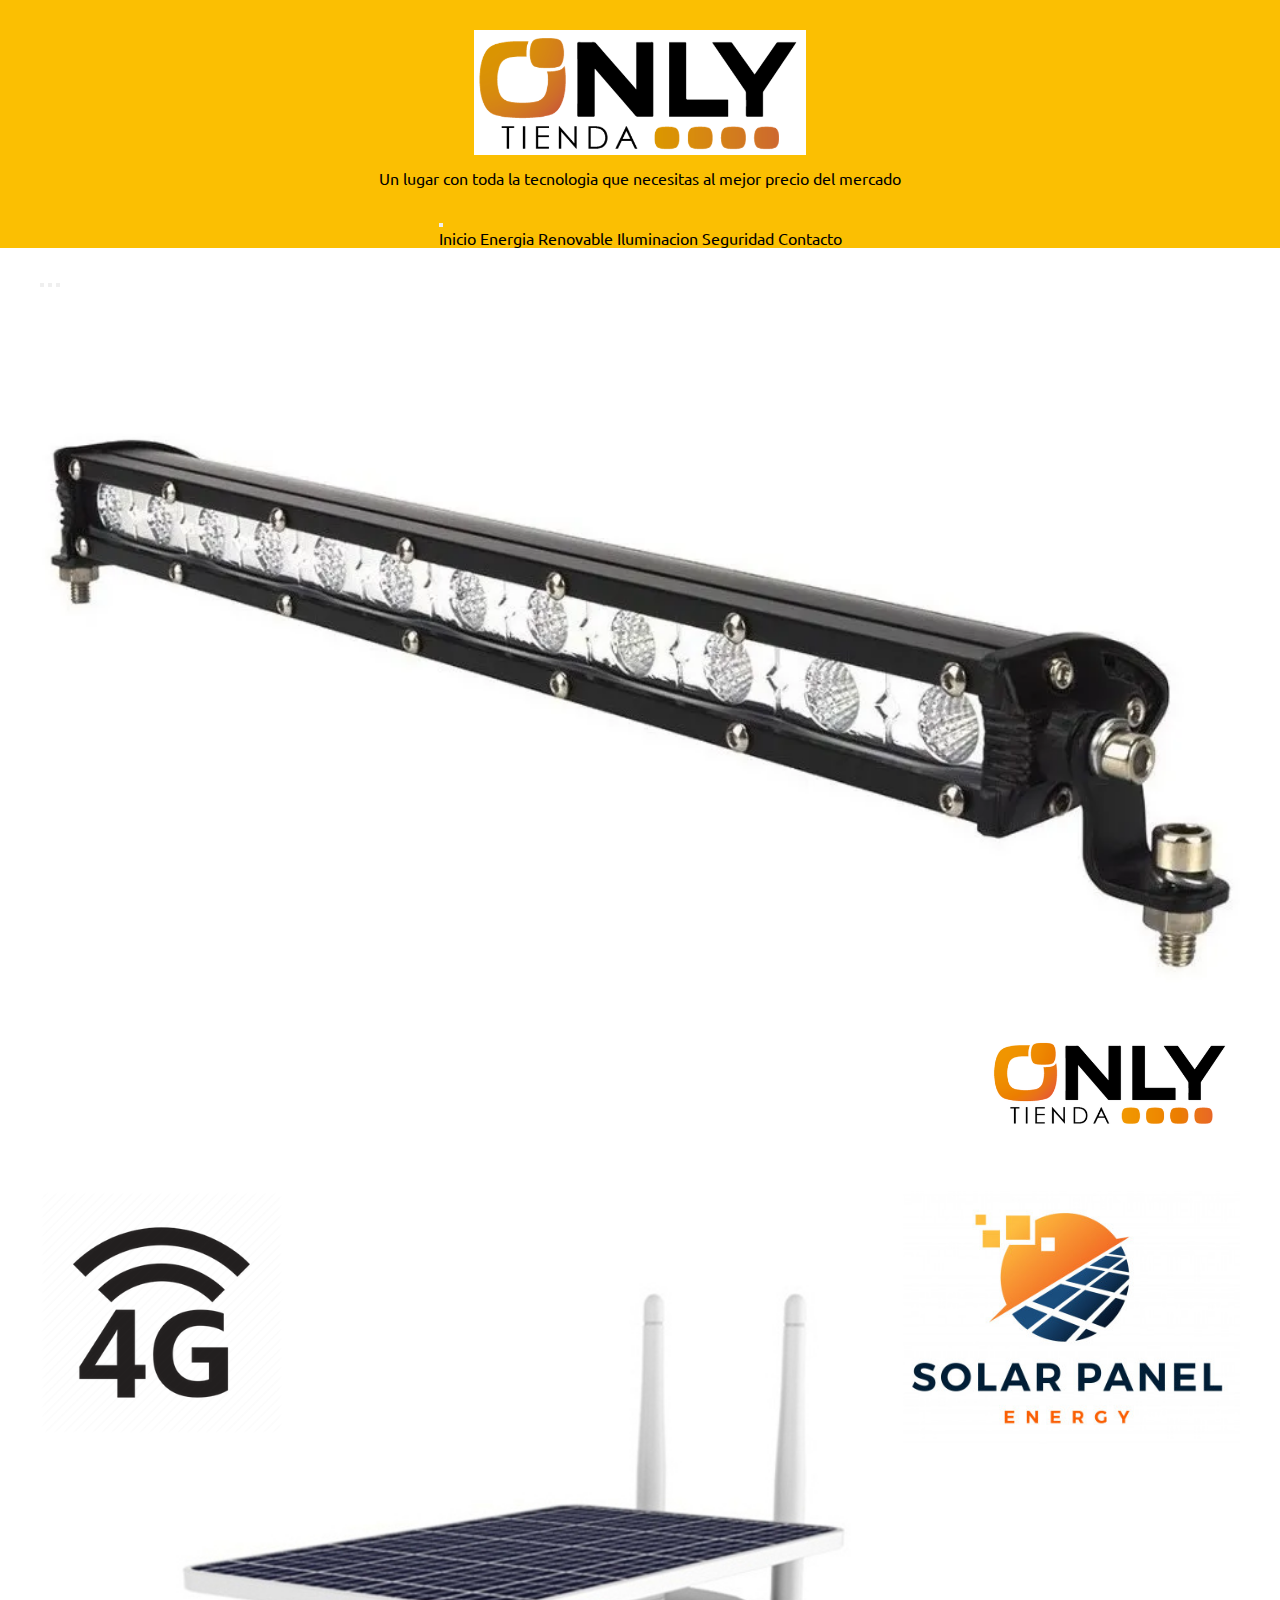
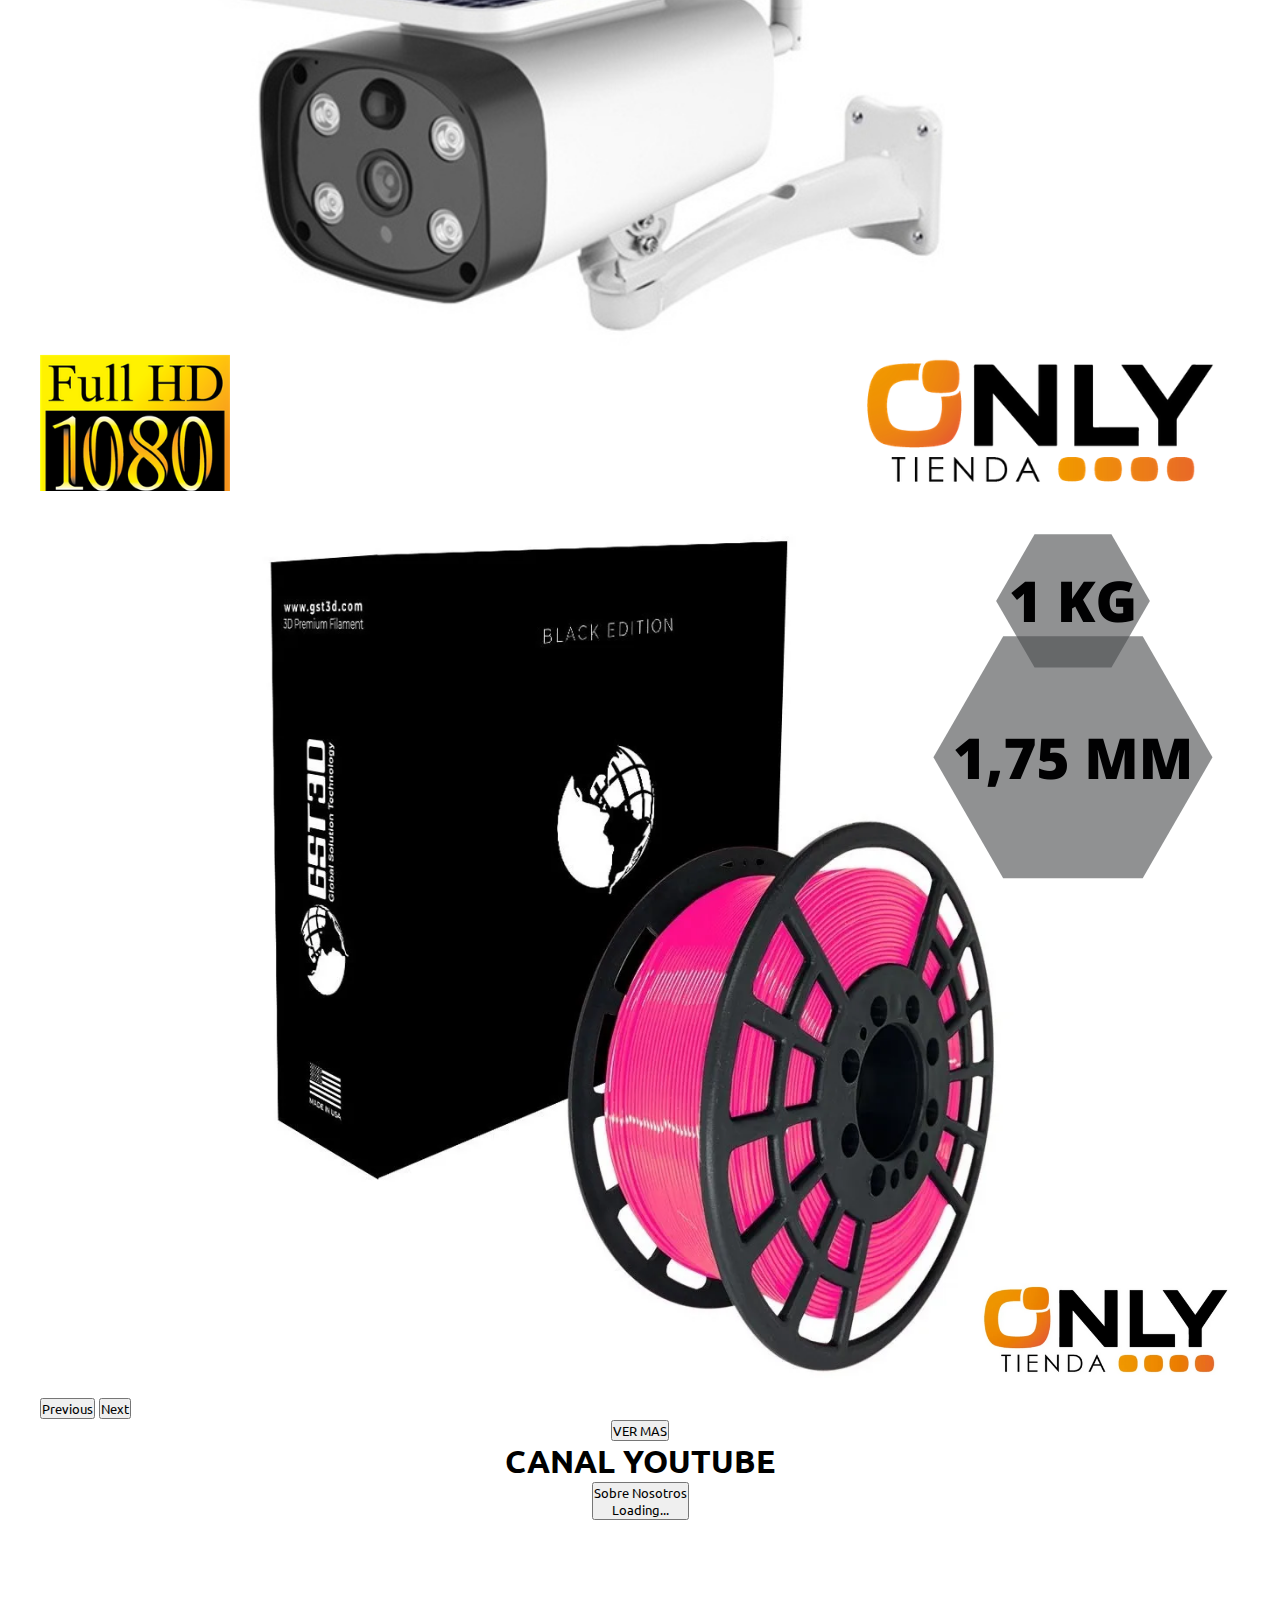
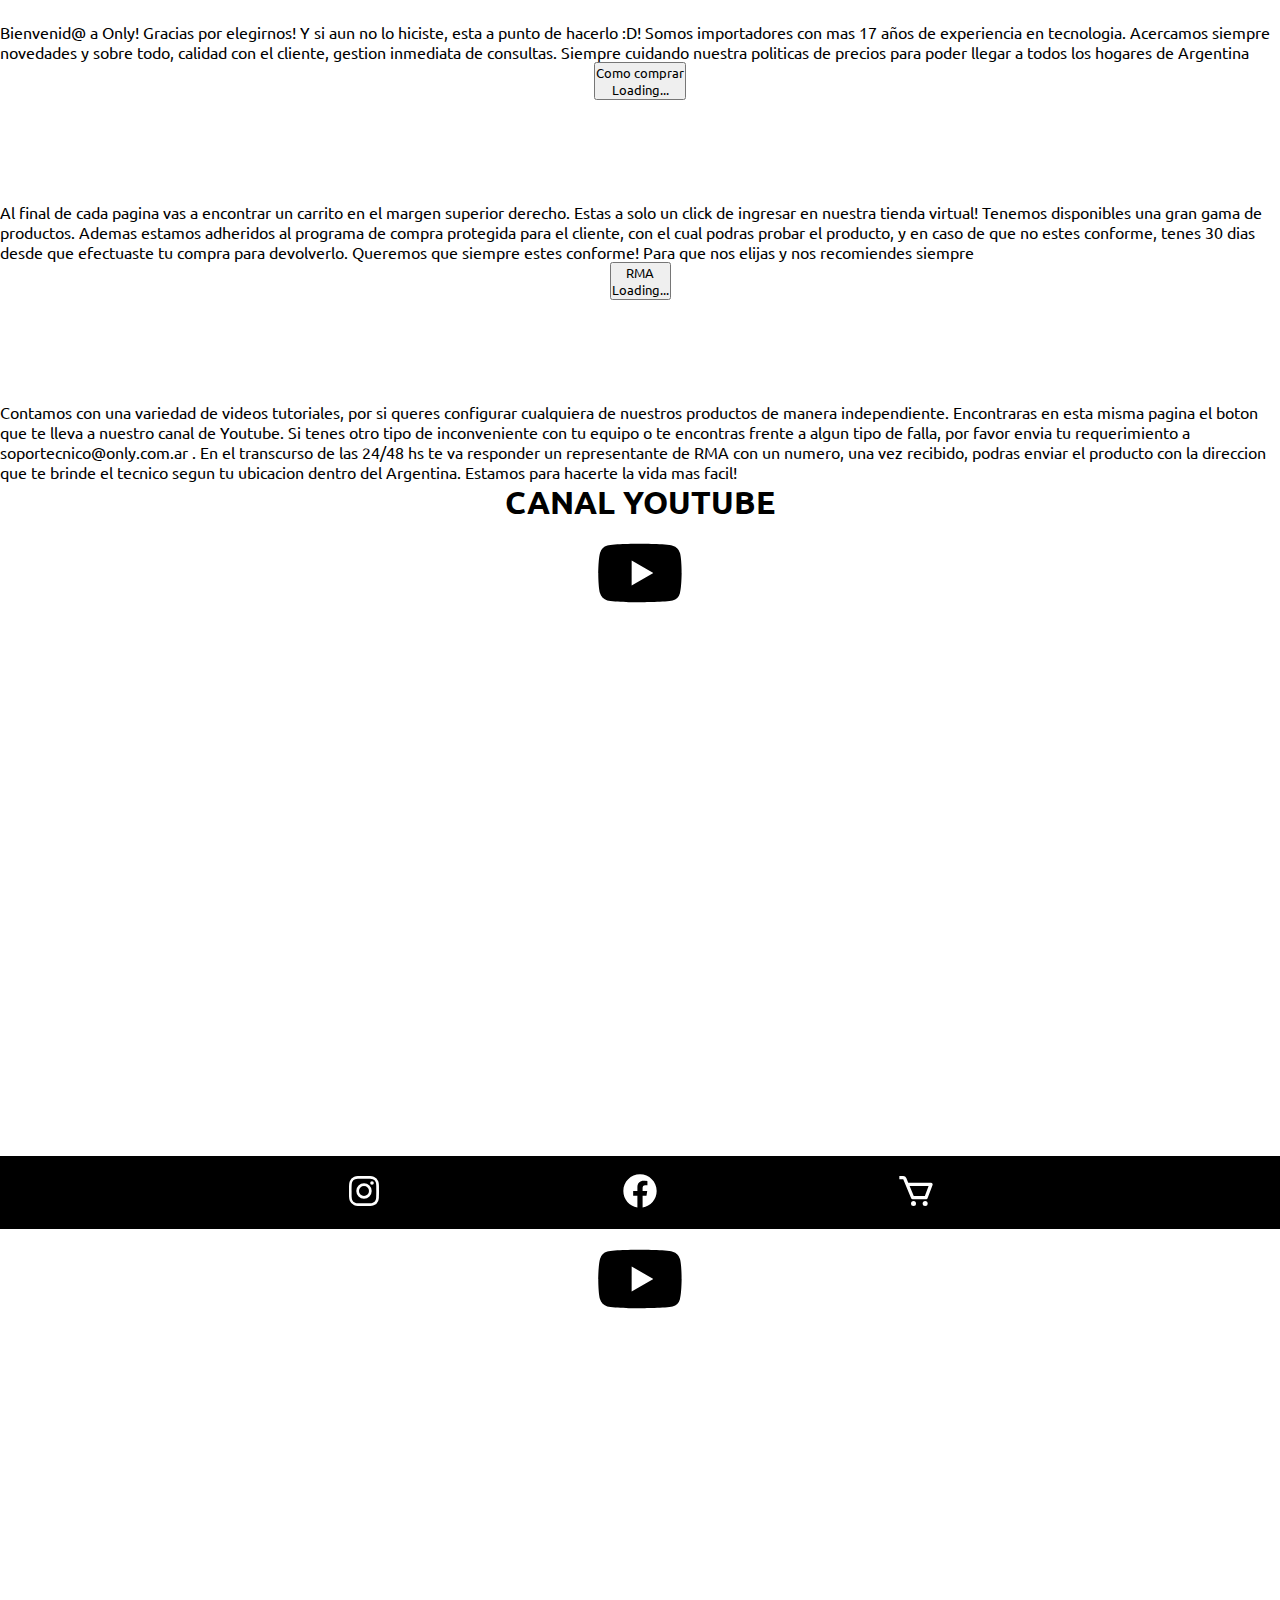
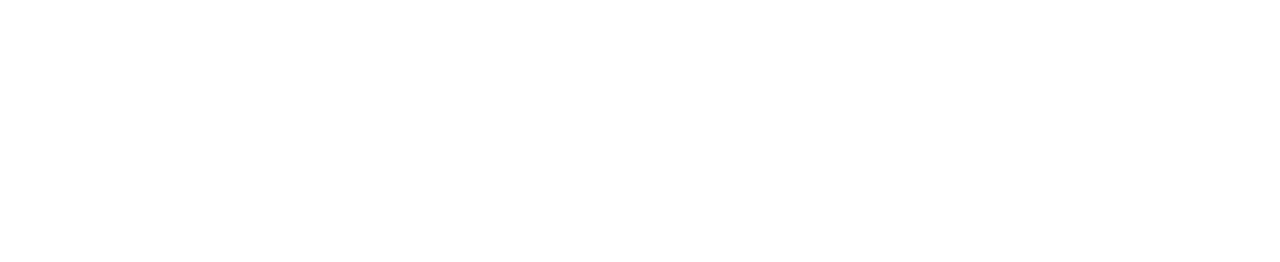
==== index.html @ f80a95d1 "cambio en seccion sobre nosotros" ====
<!DOCTYPE html>
<html lang="es">

<head>
    <meta charset="UTF-8">
    <meta http-equiv="X-UA-Compatible" content="IE=edge">
    <meta name="viewport" content="width=device-width, initial-scale=1.0">
    <title>Tienda Only</title>
    <link href="https://cdn.jsdelivr.net/npm/bootstrap@5.1.3/dist/css/bootstrap.min.css" rel="stylesheet" integrity="sha384-1BmE4kWBq78iYhFldvKuhfTAU6auU8tT94WrHftjDbrCEXSU1oBoqyl2QvZ6jIW3" crossorigin="anonymous">
    <link rel="stylesheet" href="./Estilo/style.css">
</head>

<body>

    <!----------------------- HEADER ---------------------------------------->

    <div class="layoutGrilla">
        <header>
            <a href="./index.html">
                <img src="./imagenes/logotienda2.png" alt="Logo Tienda">
            </a>
            <p class="parrafoTitulo">Un lugar con toda la tecnologia que necesitas al mejor precio del mercado</p>

            <nav class="navbar navbar-expand-lg navbar-light bg-light navbar navbar-dark bg-dark">
                <div class="container">
                    <a class="navbar-brand d-none" href="#"></a>
                    <button class="navbar-toggler" type="button" data-bs-toggle="collapse" data-bs-target="#navbarNavAltMarkup" aria-controls="navbarNavAltMarkup" aria-expanded="false" aria-label="Toggle navigation">
                        <span class="navbar-toggler-icon"></span>
                    </button>
                    <div class="collapse navbar-collapse" id="navbarNavAltMarkup">
                        <div class="navbar-nav">
                            <a class="nav-link active" aria-current="page" href="./index.html">Inicio</a>
                            <a class="nav-link" href="./Paginas/energiarenovable.html">Energia Renovable</a>
                            <a class="nav-link" href="./Paginas/iluminacion.html">Iluminacion</a>
                            <a class="nav-link" href="./Paginas/seguridad.html">Seguridad</a>
                            <a class="nav-link" href="./Paginas/contacto.html">Contacto</a>
                        </div>
                    </div>
                </div>
            </nav>
        </header>

        <!------------------------------ MAIN ------------------------------------------------>

        <main class="container">

            <!-- CAROUSEL -->

            <!------------------- COMIENZO CAROUSEL----------------->
            <div id="carouselExampleIndicators" class="carousel carousel-dark slide" data-bs-ride="carousel">
                <div class="carousel-indicators">
                    <button type="button" data-bs-target="#carouselExampleIndicators" data-bs-slide-to="0" class="active" aria-current="true" aria-label="Slide 1"></button>
                    <button type="button" data-bs-target="#carouselExampleIndicators" data-bs-slide-to="1" aria-label="Slide 2"></button>
                    <button type="button" data-bs-target="#carouselExampleIndicators" data-bs-slide-to="2" aria-label="Slide 3"></button>
                </div>
                <div class="carousel-inner">
                    <div class="carousel-item active">
                        <img src="./imagenes/carrusel1.png" class="d-block w-100 fotito" alt="Foto Carrusel 1">
                    </div>
                    <div class="carousel-item">
                        <img src="./imagenes/carrusel2.png" class="d-block w-100 fotito" alt="Foto Carrusel 2">
                    </div>
                    <div class="carousel-item">
                        <img src="./imagenes/carrusel3.png" class="d-block w-100 fotito" alt="Foto Carrusel 3">
                    </div>
                </div>
                <button class="carousel-control-prev" type="button" data-bs-target="#carouselExampleIndicators" data-bs-slide="prev">
                    <span class="carousel-control-prev-icon" aria-hidden="true"></span>
                    <span class="visually-hidden">Previous</span>
                </button>
                <button class="carousel-control-next" type="button" data-bs-target="#carouselExampleIndicators" data-bs-slide="next">
                    <span class="carousel-control-next-icon" aria-hidden="true"></span>
                    <span class="visually-hidden">Next</span>
                </button>
            </div>

            <!------------------- FIN DEL CAROUSEL----------------->
            <div class="w-100 d-flex justify-content-center">
                <button class="btn btn-primary btn-lg my-5"> VER MAS </button>
            </div>

            <div class="w-100 d-flex justify-content-center">
                <h1>CANAL YOUTUBE</h1>
            </div>

            <div class="accordion accordion-flush mx-auto" id="accordionFlushExample">
              <div class="accordion-item">
                <h2 class="accordion-header" id="flush-headingOne">
                  <button class="accordion-button collapsed" type="button" data-bs-toggle="collapse" data-bs-target="#flush-collapseOne" aria-expanded="false" aria-controls="flush-collapseOne">
                    Sobre Nosotros <div class="spinner-grow spinner-grow-sm"  role="status">
                      <span class="visually-hidden">Loading...</span>
                    </div>
                  </button>
                  
                </h2>
                <div id="flush-collapseOne" class="accordion-collapse collapse" aria-labelledby="flush-headingOne" data-bs-parent="#accordionFlushExample">
                  <div class="accordion-body">Bienvenid@ a Only! Gracias por elegirnos! Y si aun no lo hiciste, esta a punto de hacerlo :D! Somos importadores con mas 17 años de experiencia en tecnologia. Acercamos siempre novedades y sobre todo, calidad con el cliente, gestion inmediata de consultas. Siempre cuidando nuestra politicas de precios para poder llegar a todos los hogares de Argentina</div>
                </div>
              </div>
              <div class="accordion-item">
                <h2 class="accordion-header" id="flush-headingTwo">
                  <button class="accordion-button collapsed" type="button" data-bs-toggle="collapse" data-bs-target="#flush-collapseTwo" aria-expanded="false" aria-controls="flush-collapseTwo">
                    Como comprar <div class="spinner-grow spinner-grow-sm"  role="status">
                      <span class="visually-hidden">Loading...</span>
                    </div>
                  </button>
                </h2>
                <div id="flush-collapseTwo" class="accordion-collapse collapse" aria-labelledby="flush-headingTwo" data-bs-parent="#accordionFlushExample">
                  <div class="accordion-body">Al final de cada pagina vas a encontrar un carrito en el margen superior derecho. Estas a solo un click de ingresar en nuestra tienda virtual! Tenemos disponibles una gran gama de productos. Ademas estamos adheridos al programa de compra protegida para el cliente, con el cual podras probar el producto, y en caso de que no estes conforme, tenes 30 dias desde que efectuaste tu compra para devolverlo. Queremos que siempre estes conforme! Para que nos elijas y nos recomiendes siempre </div>
                </div>
              </div>
              <div class="accordion-item">
                <h2 class="accordion-header" id="flush-headingThree">
                  <button class="accordion-button collapsed" type="button" data-bs-toggle="collapse" data-bs-target="#flush-collapseThree" aria-expanded="false" aria-controls="flush-collapseThree">
                    RMA <div class="spinner-grow spinner-grow-sm"  role="status">
                      <span class="visually-hidden">Loading...</span>
                    </div>
                  </button>
                </h2>
                <div id="flush-collapseThree" class="accordion-collapse collapse" aria-labelledby="flush-headingThree" data-bs-parent="#accordionFlushExample">
                  <div class="accordion-body">Contamos con una variedad de videos tutoriales, por si queres configurar cualquiera de nuestros productos de manera independiente. Encontraras en esta misma pagina el boton que te lleva a nuestro canal de Youtube. Si tenes otro tipo de inconveniente con tu equipo o te encontras frente a algun tipo de falla, por favor envia tu requerimiento a soportecnico@only.com.ar . En el transcurso de las 24/48 hs te va responder un representante de RMA con un numero, una vez recibido, podras enviar el producto con la direccion que te brinde el tecnico segun tu ubicacion dentro del Argentina. Estamos para hacerte la vida mas facil!</div>
                </div>
              </div>
            </div>

             <h1>CANAL YOUTUBE</h1>   
                <div class= "contenedorIcono">
                    <a href="https://www.youtube.com/channel/UCUPU9AY8t3E3PixEAEkrBeg" target="_blank">
                        <svg class="youtubeIcono" xmlns="http://www.w3.org/2000/svg" viewBox="0 0 24 24" style="fill: rgba(0, 128, 0, 1);"><path d="M21.593 7.203a2.506 2.506 0 0 0-1.762-1.766C18.265 5.007 12 5 12 5s-6.264-.007-7.831.404a2.56 2.56 0 0 0-1.766 1.778c-.413 1.566-.417 4.814-.417 4.814s-.004 3.264.406 4.814c.23.857.905 1.534 1.763 1.765 1.582.43 7.83.437 7.83.437s6.265.007 7.831-.403a2.515 2.515 0 0 0 1.767-1.763c.414-1.565.417-4.812.417-4.812s.02-3.265-.407-4.831zM9.996 15.005l.005-6 5.207 3.005-5.212 2.995z"></path></svg>
                    </a>
                </div>
            <iframe class="video1" src="https://www.youtube.com/embed/Y6JElQxD5ME"
                title="Video Tutorial" frameborder="0"
                allow="accelerometer; autoplay; clipboard-write; encrypted-media; gyroscope; picture-in-picture"
                allowfullscreen>
            </iframe>
        </main>


            <div class="contenedorIcono">
                <a href="https://www.youtube.com/channel/UCUPU9AY8t3E3PixEAEkrBeg" target="_blank">
                    <svg class="youtubeIcono" xmlns="http://www.w3.org/2000/svg" viewBox="0 0 24 24" style="fill: rgba(0, 128, 0, 1);">
                        <path
                            d="M21.593 7.203a2.506 2.506 0 0 0-1.762-1.766C18.265 5.007 12 5 12 5s-6.264-.007-7.831.404a2.56 2.56 0 0 0-1.766 1.778c-.413 1.566-.417 4.814-.417 4.814s-.004 3.264.406 4.814c.23.857.905 1.534 1.763 1.765 1.582.43 7.83.437 7.83.437s6.265.007 7.831-.403a2.515 2.515 0 0 0 1.767-1.763c.414-1.565.417-4.812.417-4.812s.02-3.265-.407-4.831zM9.996 15.005l.005-6 5.207 3.005-5.212 2.995z">
                        </path>
                    </svg>
                </a>
            </div>
            <iframe class="video1" src="https://www.youtube.com/embed/Y6JElQxD5ME" title="Video Tutorial" frameborder="0" allow="accelerometer; autoplay; clipboard-write; encrypted-media; gyroscope; picture-in-picture" allowfullscreen>
            </iframe>
        </main>


        <!------------------------- FOOTER----------------------------------------->


        <footer>
            <div class="piePagina">
                <a href="https://www.instagram.com/tiendaonlyoficial/?hl=es" target="_blank">
                    <svg xmlns="http://www.w3.org/2000/svg" viewBox="0 0 24 24" style="fill: rgba(0, 0, 0, 1);transform: msFilter">
                        <path
                            d="M11.999 7.377a4.623 4.623 0 1 0 0 9.248 4.623 4.623 0 0 0 0-9.248zm0 7.627a3.004 3.004 0 1 1 0-6.008 3.004 3.004 0 0 1 0 6.008z">
                        </path>
                        <circle cx="16.806" cy="7.207" r="1.078"></circle>
                        <path
                            d="M20.533 6.111A4.605 4.605 0 0 0 17.9 3.479a6.606 6.606 0 0 0-2.186-.42c-.963-.042-1.268-.054-3.71-.054s-2.755 0-3.71.054a6.554 6.554 0 0 0-2.184.42 4.6 4.6 0 0 0-2.633 2.632 6.585 6.585 0 0 0-.419 2.186c-.043.962-.056 1.267-.056 3.71 0 2.442 0 2.753.056 3.71.015.748.156 1.486.419 2.187a4.61 4.61 0 0 0 2.634 2.632 6.584 6.584 0 0 0 2.185.45c.963.042 1.268.055 3.71.055s2.755 0 3.71-.055a6.615 6.615 0 0 0 2.186-.419 4.613 4.613 0 0 0 2.633-2.633c.263-.7.404-1.438.419-2.186.043-.962.056-1.267.056-3.71s0-2.753-.056-3.71a6.581 6.581 0 0 0-.421-2.217zm-1.218 9.532a5.043 5.043 0 0 1-.311 1.688 2.987 2.987 0 0 1-1.712 1.711 4.985 4.985 0 0 1-1.67.311c-.95.044-1.218.055-3.654.055-2.438 0-2.687 0-3.655-.055a4.96 4.96 0 0 1-1.669-.311 2.985 2.985 0 0 1-1.719-1.711 5.08 5.08 0 0 1-.311-1.669c-.043-.95-.053-1.218-.053-3.654 0-2.437 0-2.686.053-3.655a5.038 5.038 0 0 1 .311-1.687c.305-.789.93-1.41 1.719-1.712a5.01 5.01 0 0 1 1.669-.311c.951-.043 1.218-.055 3.655-.055s2.687 0 3.654.055a4.96 4.96 0 0 1 1.67.311 2.991 2.991 0 0 1 1.712 1.712 5.08 5.08 0 0 1 .311 1.669c.043.951.054 1.218.054 3.655 0 2.436 0 2.698-.043 3.654h-.011z">
                        </path>
                    </svg>
                </a>
                <a href="https://www.facebook.com/tiendaonlycordoba" target="_blank">
                    <svg xmlns="http://www.w3.org/2000/svg" viewBox="0 0 24 24" style="fill: rgba(0, 0, 0, 1);transform: msFilter">
                        <path
                            d="M12.001 2.002c-5.522 0-9.999 4.477-9.999 9.999 0 4.99 3.656 9.126 8.437 9.879v-6.988h-2.54v-2.891h2.54V9.798c0-2.508 1.493-3.891 3.776-3.891 1.094 0 2.24.195 2.24.195v2.459h-1.264c-1.24 0-1.628.772-1.628 1.563v1.875h2.771l-.443 2.891h-2.328v6.988C18.344 21.129 22 16.992 22 12.001c0-5.522-4.477-9.999-9.999-9.999z">
                        </path>
                    </svg>
                </a>
                <a href="https://www.tiendaonly.com.ar/" target="_blank">
                    <svg xmlns="http://www.w3.org/2000/svg" viewBox="0 0 24 24" style="fill: rgba(0, 0, 0, 1);transform: msFilter">
                        <path
                            d="M21.822 7.431A1 1 0 0 0 21 7H7.333L6.179 4.23A1.994 1.994 0 0 0 4.333 3H2v2h2.333l4.744 11.385A1 1 0 0 0 10 17h8c.417 0 .79-.259.937-.648l3-8a1 1 0 0 0-.115-.921zM17.307 15h-6.64l-2.5-6h11.39l-2.25 6z">
                        </path>
                        <circle class="rueda" cx="10.5" cy="19.5" r="1.5"></circle>
                        <circle cx="17.5" cy="19.5" r="1.5"></circle>
                    </svg>
                </a>
            </div>
        </footer>

    </div>
    <script src="https://cdn.jsdelivr.net/npm/bootstrap@5.1.3/dist/js/bootstrap.bundle.min.js" integrity="sha384-ka7Sk0Gln4gmtz2MlQnikT1wXgYsOg+OMhuP+IlRH9sENBO0LRn5q+8nbTov4+1p" crossorigin="anonymous">
    </script>
</body>

</html>
---- Estilo/style.css ----
/* GENERAL */

@import url('https://fonts.googleapis.com/css2?family=Ubuntu:wght@400;700&display=swap');
*{
    margin: 0;
    padding: 0;
    box-sizing: border-box;
    font-family: 'Ubuntu', sans-serif;
}


.layoutGrilla{
    display: grid;
    grid-template-columns: 1fr;
    grid-auto-rows: auto;
    grid-template-areas: "cabezal" "principal" "pie";
}

/* HEADER */

header{
    grid-area: cabezal;
    display: flex;
    flex-direction: column;
    justify-content: flex-start;
    align-items: center;
    margin-bottom: 20px;
    background-color: #fbbf02;
}

header img{
    width: 100%;
    height: 125px;
    margin-top: 30px;
}

header a,
header p,
header h1{
    margin-bottom: 10px;
}

header p{
    text-align: center;
    margin-bottom: 20px;
}

MAIN 

 main{ 
    grid-area: principal;
    width: 85%;
    max-width: 1200px;
    margin: 0 auto;
    min-width: 50%;
    min-height: 70vh;
    text-align: center;
}

main a{
    color: black;
    width: 100%;
}

.mainIluminacion{
    width: 90%;
    margin: 0 auto;
    text-align: center;
}

/* FOOTER */

footer{
    grid-area: pie;
    text-align: center;
    width: 100%;
    background-color: black;
    padding: 15px;
    display: flex;
    justify-content: center;
}

.piePagina{
    width: 85%;
    display: flex;
    justify-content: space-evenly;
    align-items: center;
}


/* OTRAS ETIQUETAS */

.contenedorIcono{
    width: 100%;
    text-align: center;
}

.video1{
    width: 100%;
    height: 300px;
    margin-bottom: 30px;
}

li{
    list-style: none;
    margin-bottom: 20px;
    text-align: center;
}

a{
    text-decoration: none;
    color: black;
}

.boton{
    color: white;
    background-color: black;
    border-radius: 10px;
    padding: 10px;
}


/*  ICONO */

svg{
    width: 40px;
    height: 40px;
    transition: all 1000ms ease-in-out;
}

svg path,
svg circle{
    fill: white;
}

svg:hover{
    background-color: white;
    padding: 10px;
    border-radius: 100%;
}

svg:hover path{
    fill: black;
}

svg:hover circle{
    fill: black;
}

.youtubeIcono{
    width: 100px;
    height: 100px;
}

.youtubeIcono path{
    fill: black;
}


/* CARROUSEL

.carrousel{
    width: 100%;
    display: flex;
    flex-direction: column;
    align-items: center;
    justify-content: center;
}

.carrousel img{
    width: 100%;
    margin-bottom: 20px;
    padding: 10px;
} */

.verMas{
    display: inline-block;
    width: 100%;
    text-align: center;
    font-size: 20px;
    background-color: purple;
    padding: 8px 10px;
    color: white;
    border-radius: 10px;
    cursor: pointer;
    box-sizing: border-box;
    margin-bottom: 15px;
}



/* RESPONSIVE - VISTA TABLET */

@media only screen and (min-width: 800px) {
    main {
        display: flex;
        flex-direction: column;
        justify-content: center;
        align-items: center;
    }
    .carrousel {
        display: flex;
        flex-direction: row;
        justify-content: center;
        align-items: center;
    }
    .carrousel img {
        width: 100%;
        object-fit: cover;
        margin-bottom: 20px;
        padding: 10px;
    }
    .verMas {
        width: 50%;
        background-color: purple;
        color: white;
        font-weight: bold;
    }
    h2 {
        text-align: center;
        margin-bottom: 100px;
    }
    ul {
        display: flex;
    }
    ul li {
        margin-right: 15px;
    }
    .carrousel img {
        width: 50%;
        margin-bottom: 20px;
        padding: 10px;
    }
}


/* RESPONSIVE - VISTA COMPUTADORA */

@media only screen and (min-width: 1200px) {
    .video1 {
        height: 500px;
    }
    ul {
        display: flex;
    }
    ul li {
        margin-right: 25px;
    }
}
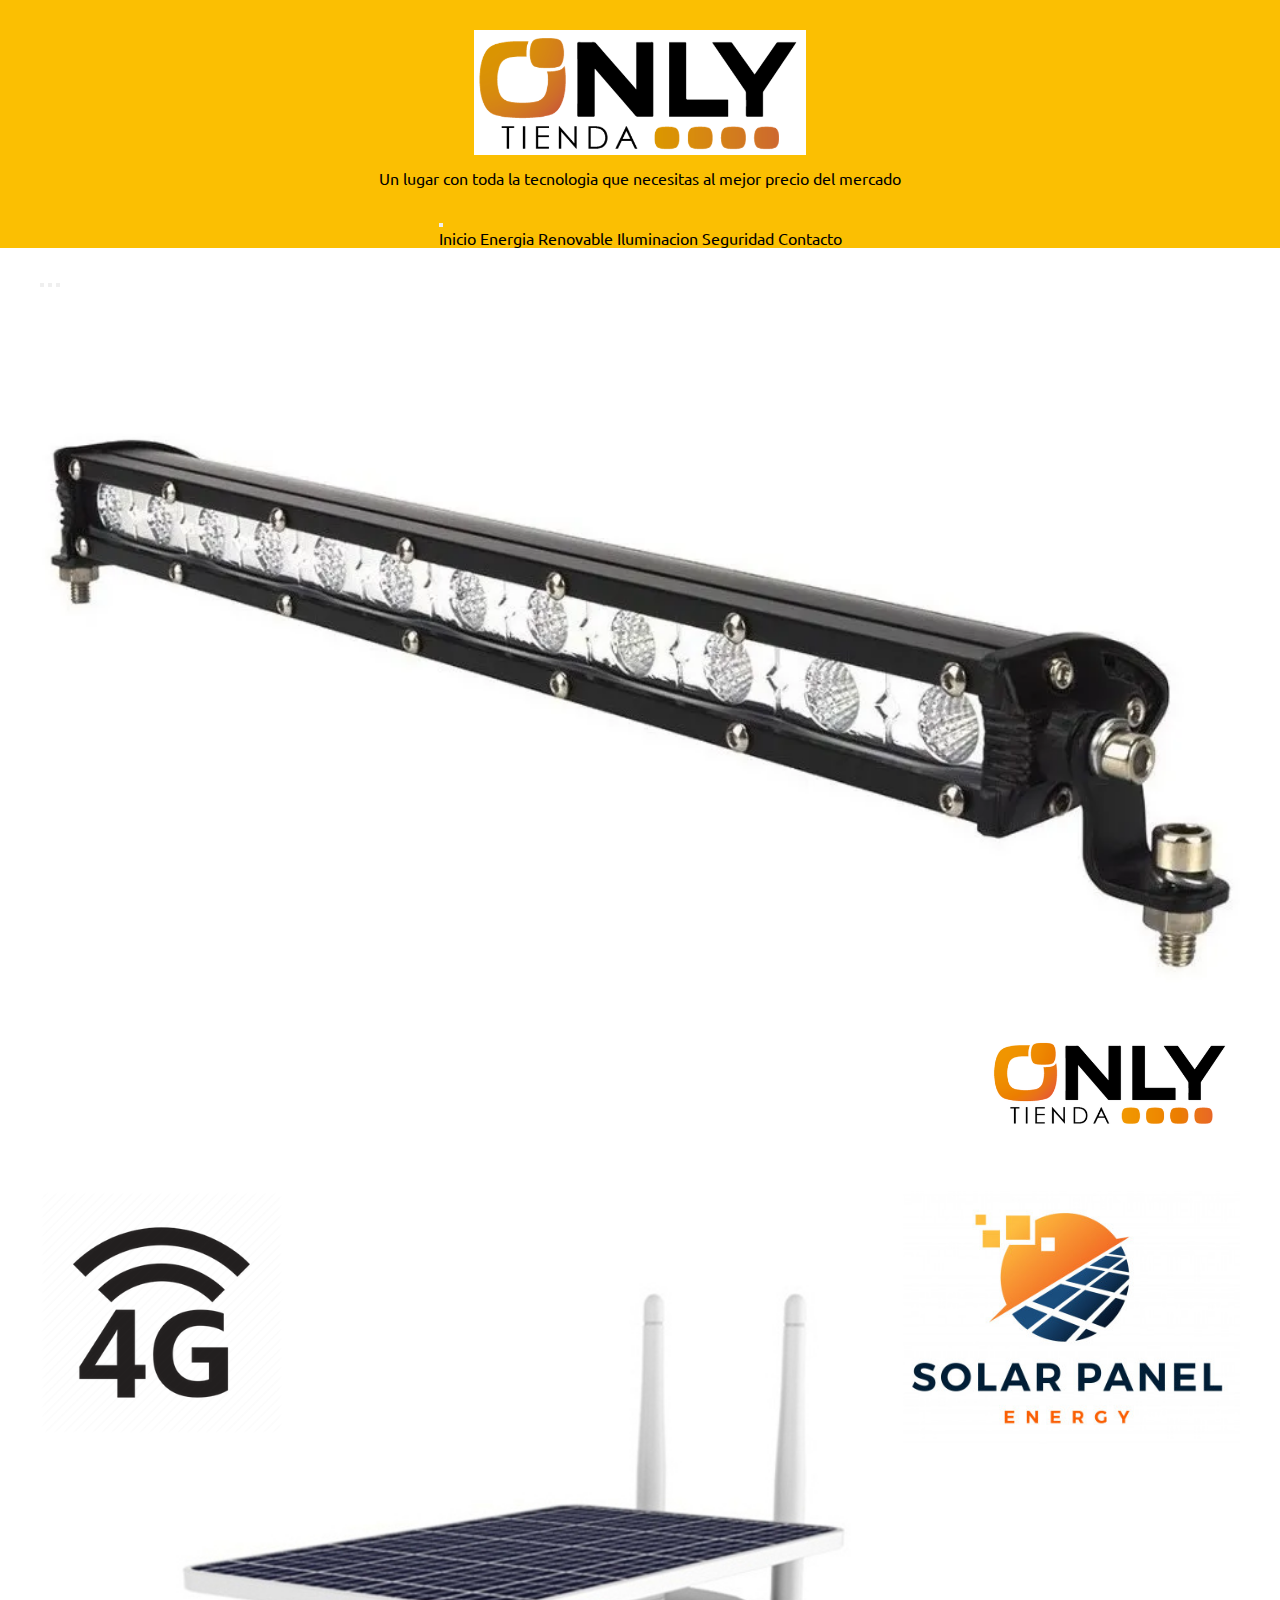
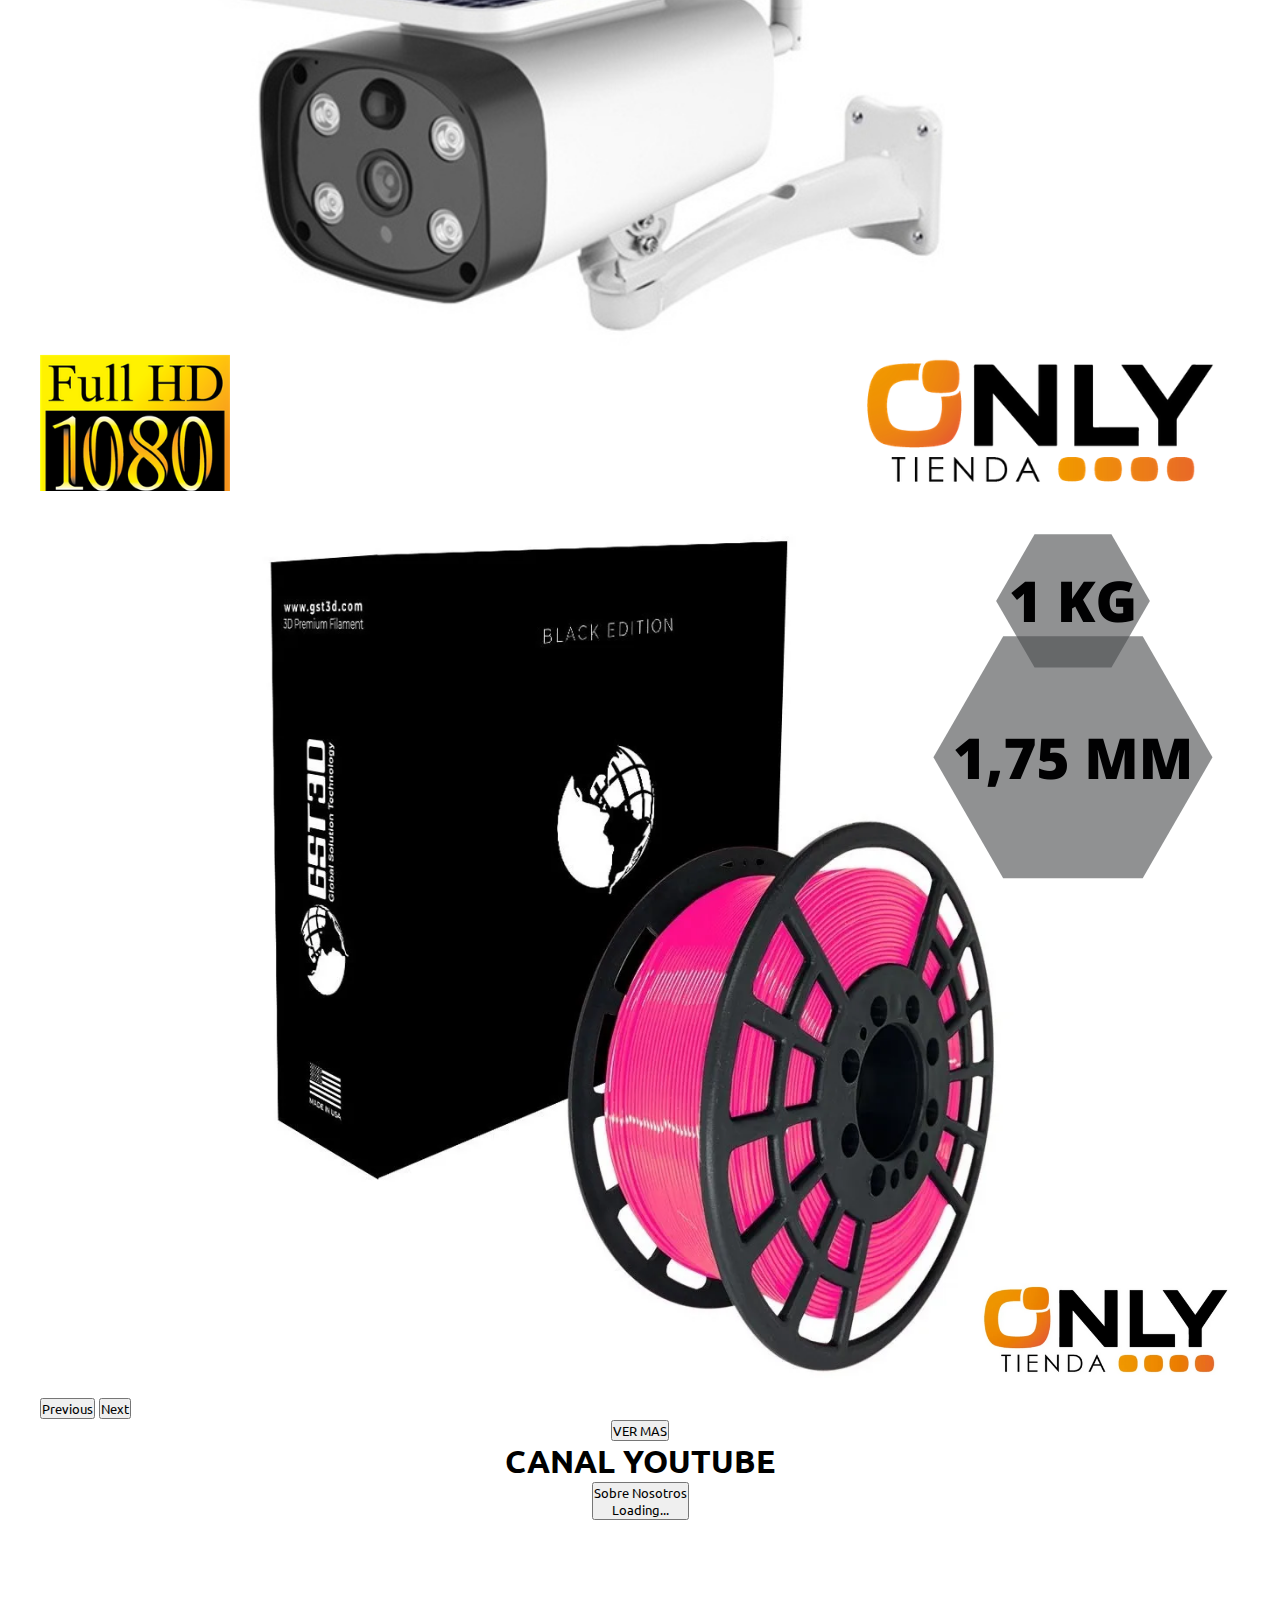
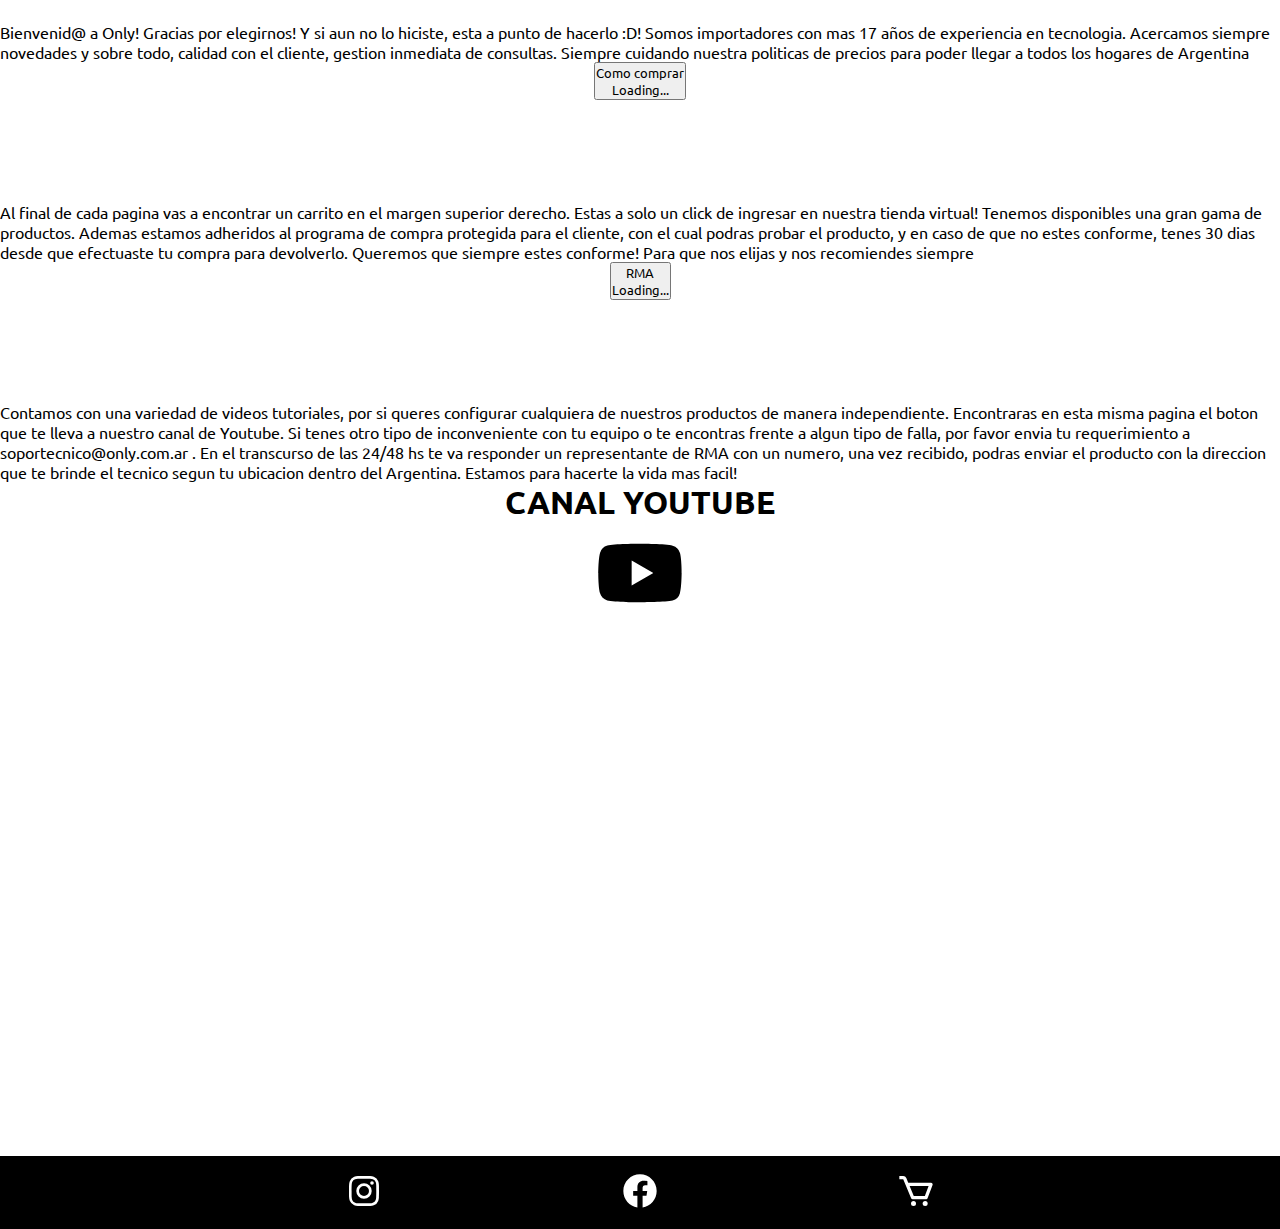
==== commit b1307355: "cambio" ====
--- a/index.html
+++ b/index.html
@@ -75,6 +75,8 @@
             </div>
 
             <!------------------- FIN DEL CAROUSEL----------------->
+
+            <!------------------- COMIENZO DEL ACORDEON----------------->
             <div class="w-100 d-flex justify-content-center">
                 <button class="btn btn-primary btn-lg my-5"> VER MAS </button>
             </div>
@@ -123,6 +125,8 @@
               </div>
             </div>
 
+            <!------------------- FIN DEL ACORDEON----------------->
+
              <h1>CANAL YOUTUBE</h1>   
                 <div class= "contenedorIcono">
                     <a href="https://www.youtube.com/channel/UCUPU9AY8t3E3PixEAEkrBeg" target="_blank">
@@ -135,21 +139,6 @@
                 allowfullscreen>
             </iframe>
         </main>
-
-
-            <div class="contenedorIcono">
-                <a href="https://www.youtube.com/channel/UCUPU9AY8t3E3PixEAEkrBeg" target="_blank">
-                    <svg class="youtubeIcono" xmlns="http://www.w3.org/2000/svg" viewBox="0 0 24 24" style="fill: rgba(0, 128, 0, 1);">
-                        <path
-                            d="M21.593 7.203a2.506 2.506 0 0 0-1.762-1.766C18.265 5.007 12 5 12 5s-6.264-.007-7.831.404a2.56 2.56 0 0 0-1.766 1.778c-.413 1.566-.417 4.814-.417 4.814s-.004 3.264.406 4.814c.23.857.905 1.534 1.763 1.765 1.582.43 7.83.437 7.83.437s6.265.007 7.831-.403a2.515 2.515 0 0 0 1.767-1.763c.414-1.565.417-4.812.417-4.812s.02-3.265-.407-4.831zM9.996 15.005l.005-6 5.207 3.005-5.212 2.995z">
-                        </path>
-                    </svg>
-                </a>
-            </div>
-            <iframe class="video1" src="https://www.youtube.com/embed/Y6JElQxD5ME" title="Video Tutorial" frameborder="0" allow="accelerometer; autoplay; clipboard-write; encrypted-media; gyroscope; picture-in-picture" allowfullscreen>
-            </iframe>
-        </main>
-
 
         <!------------------------- FOOTER----------------------------------------->
 
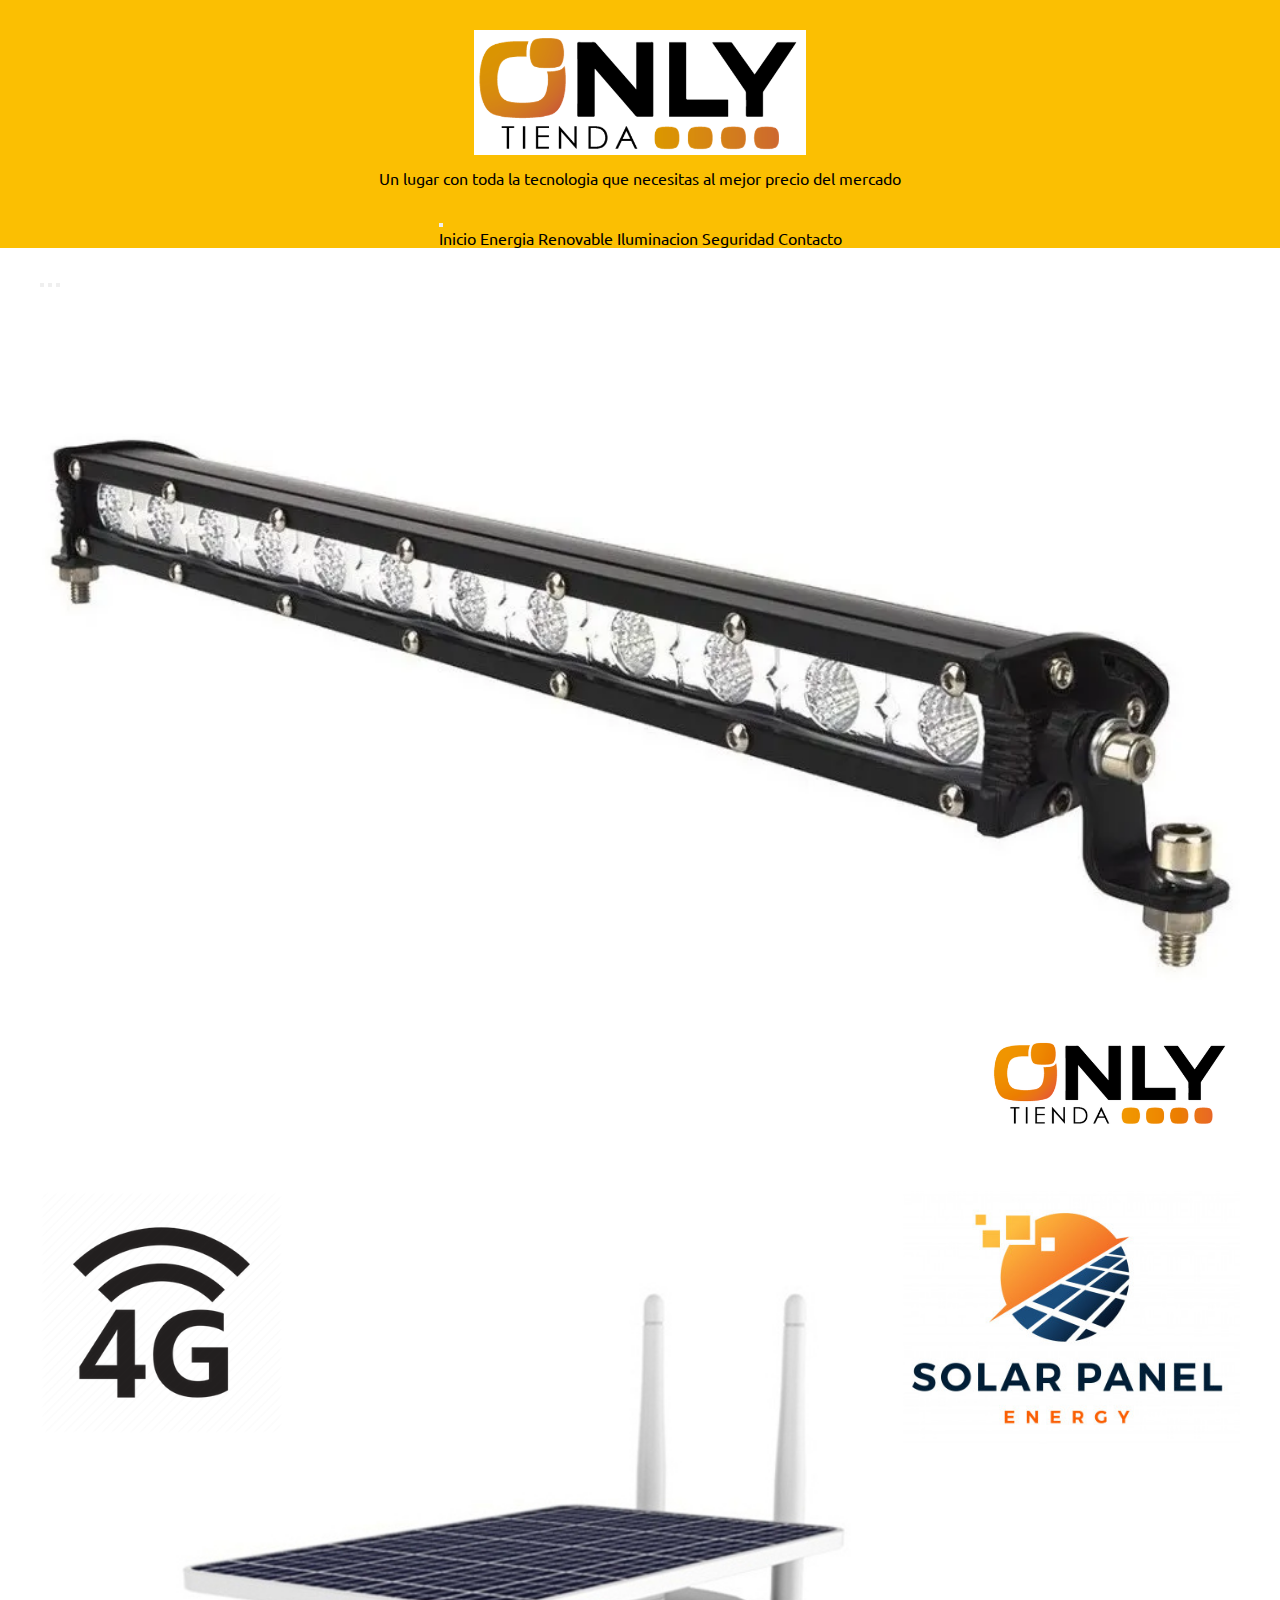
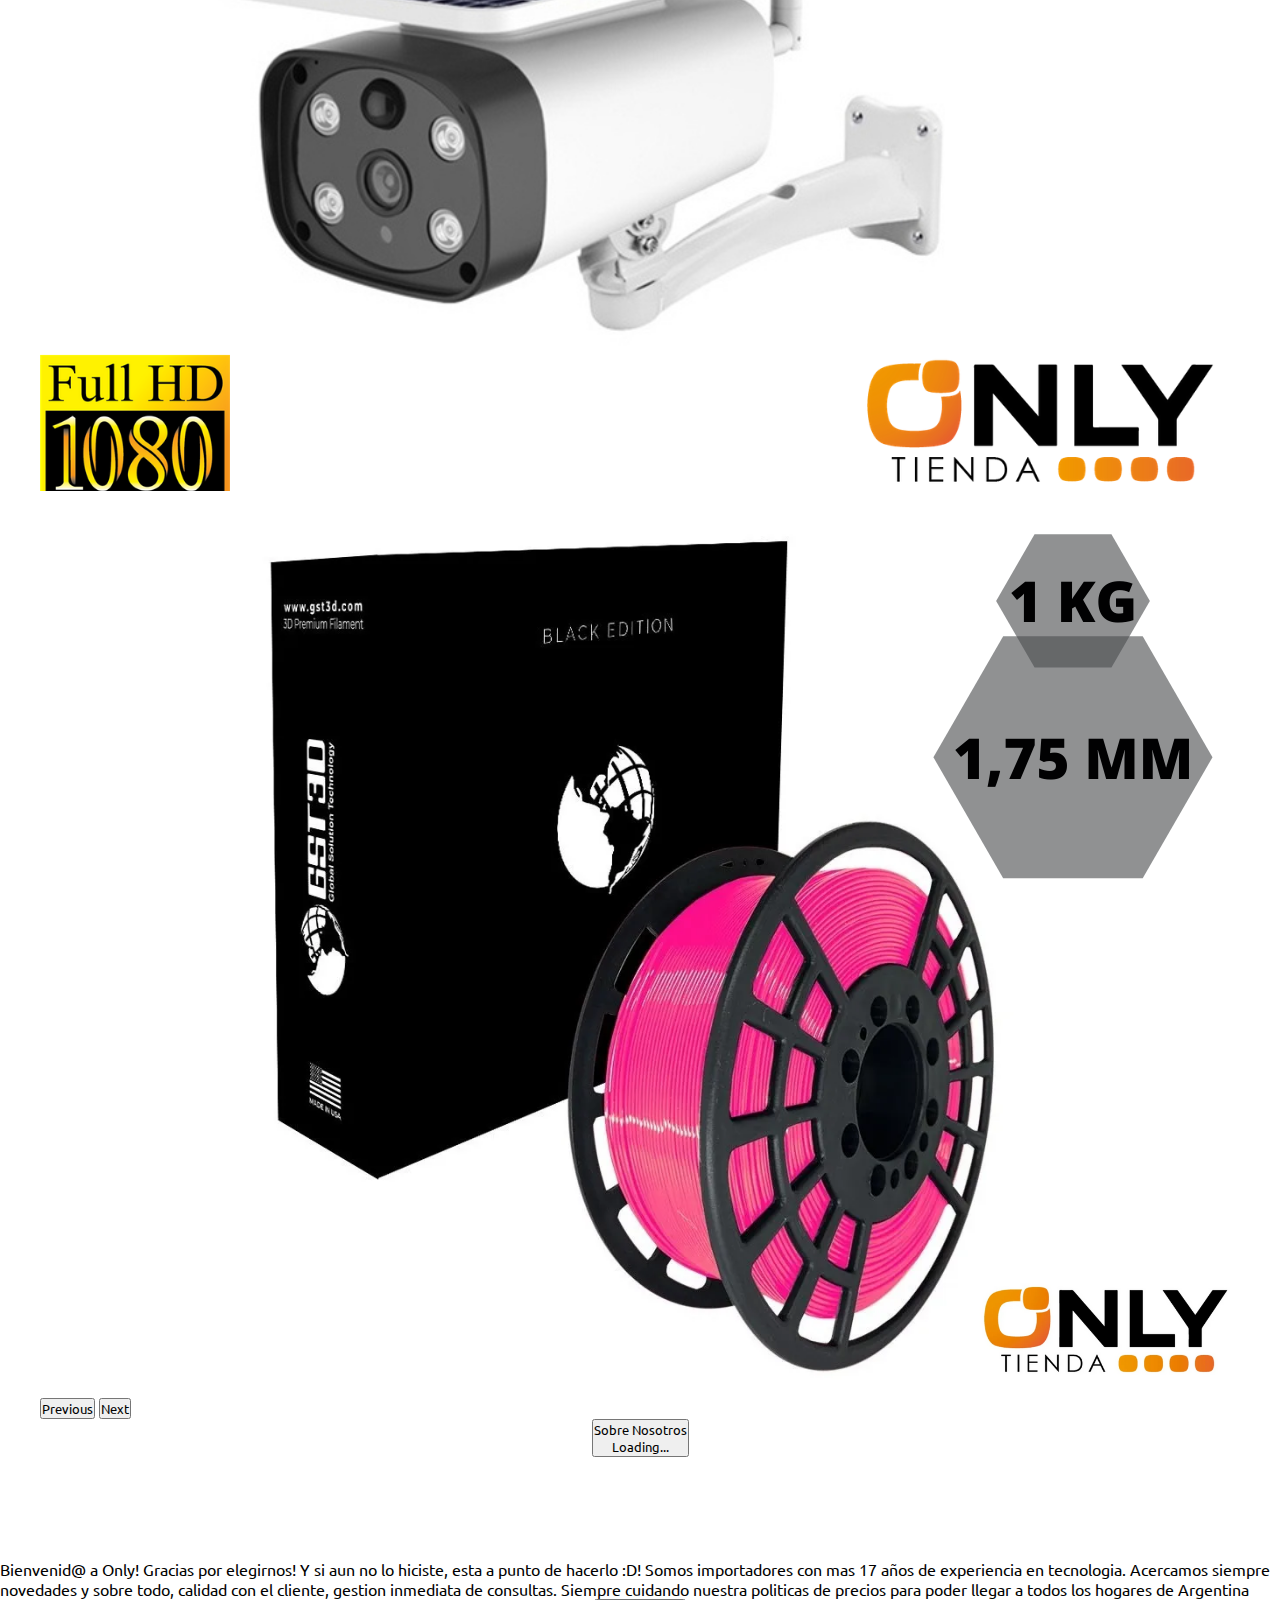
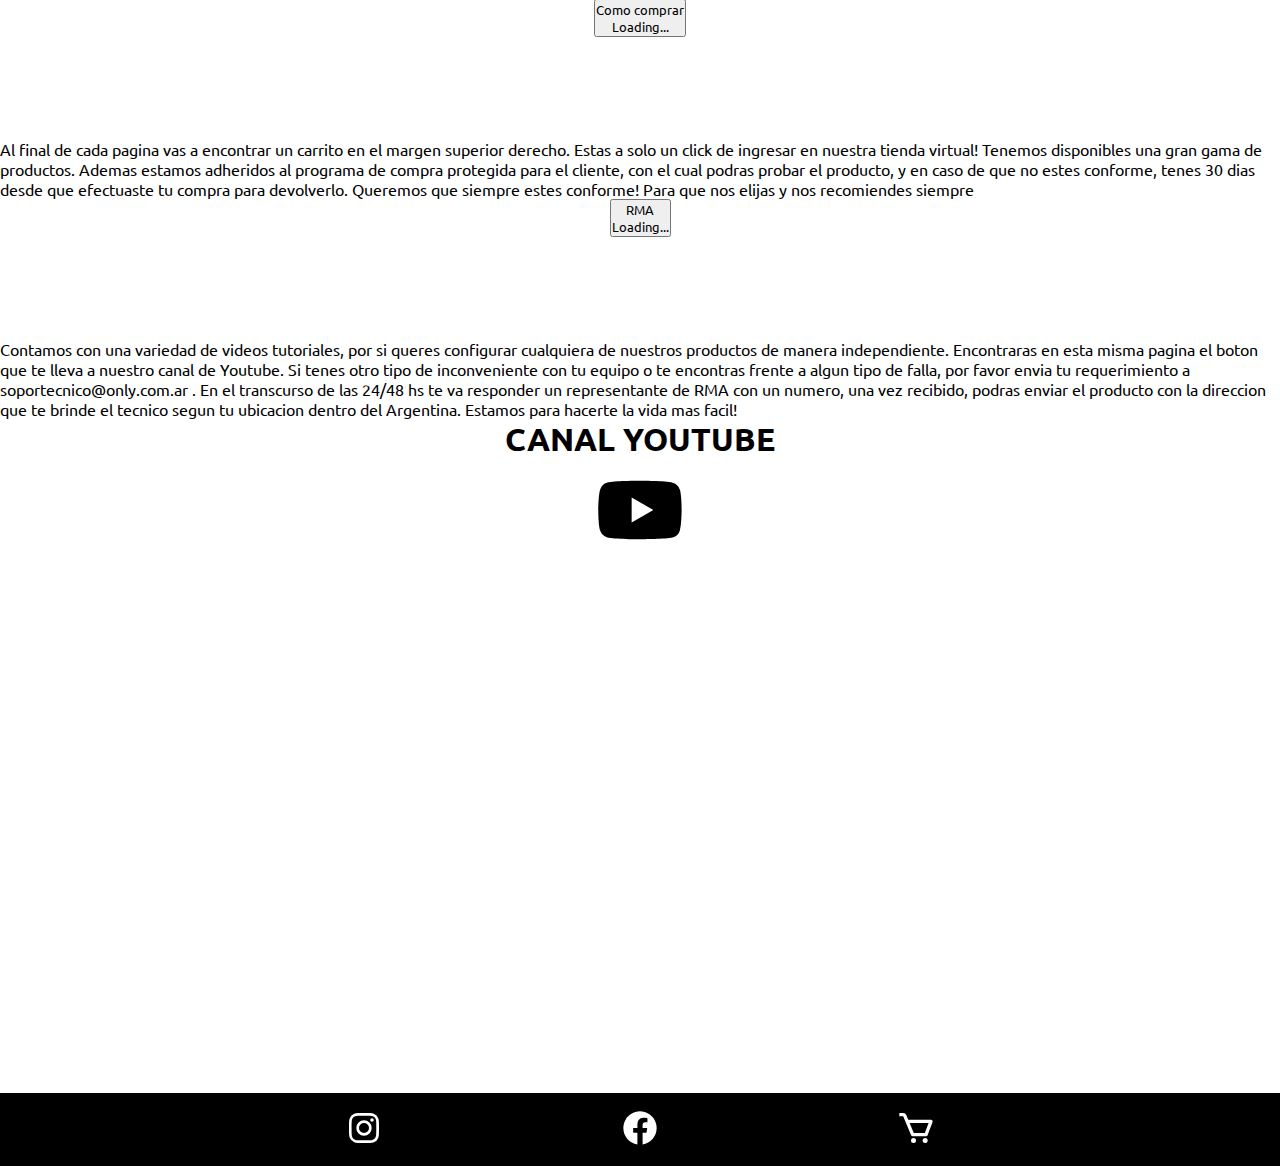
==== commit 0c7ab68e: "CAMBIOS 2" ====
--- a/index.html
+++ b/index.html
@@ -76,14 +76,10 @@
 
             <!------------------- FIN DEL CAROUSEL----------------->
 
+
+            
             <!------------------- COMIENZO DEL ACORDEON----------------->
-            <div class="w-100 d-flex justify-content-center">
-                <button class="btn btn-primary btn-lg my-5"> VER MAS </button>
-            </div>
-
-            <div class="w-100 d-flex justify-content-center">
-                <h1>CANAL YOUTUBE</h1>
-            </div>
+        
 
             <div class="accordion accordion-flush mx-auto" id="accordionFlushExample">
               <div class="accordion-item">
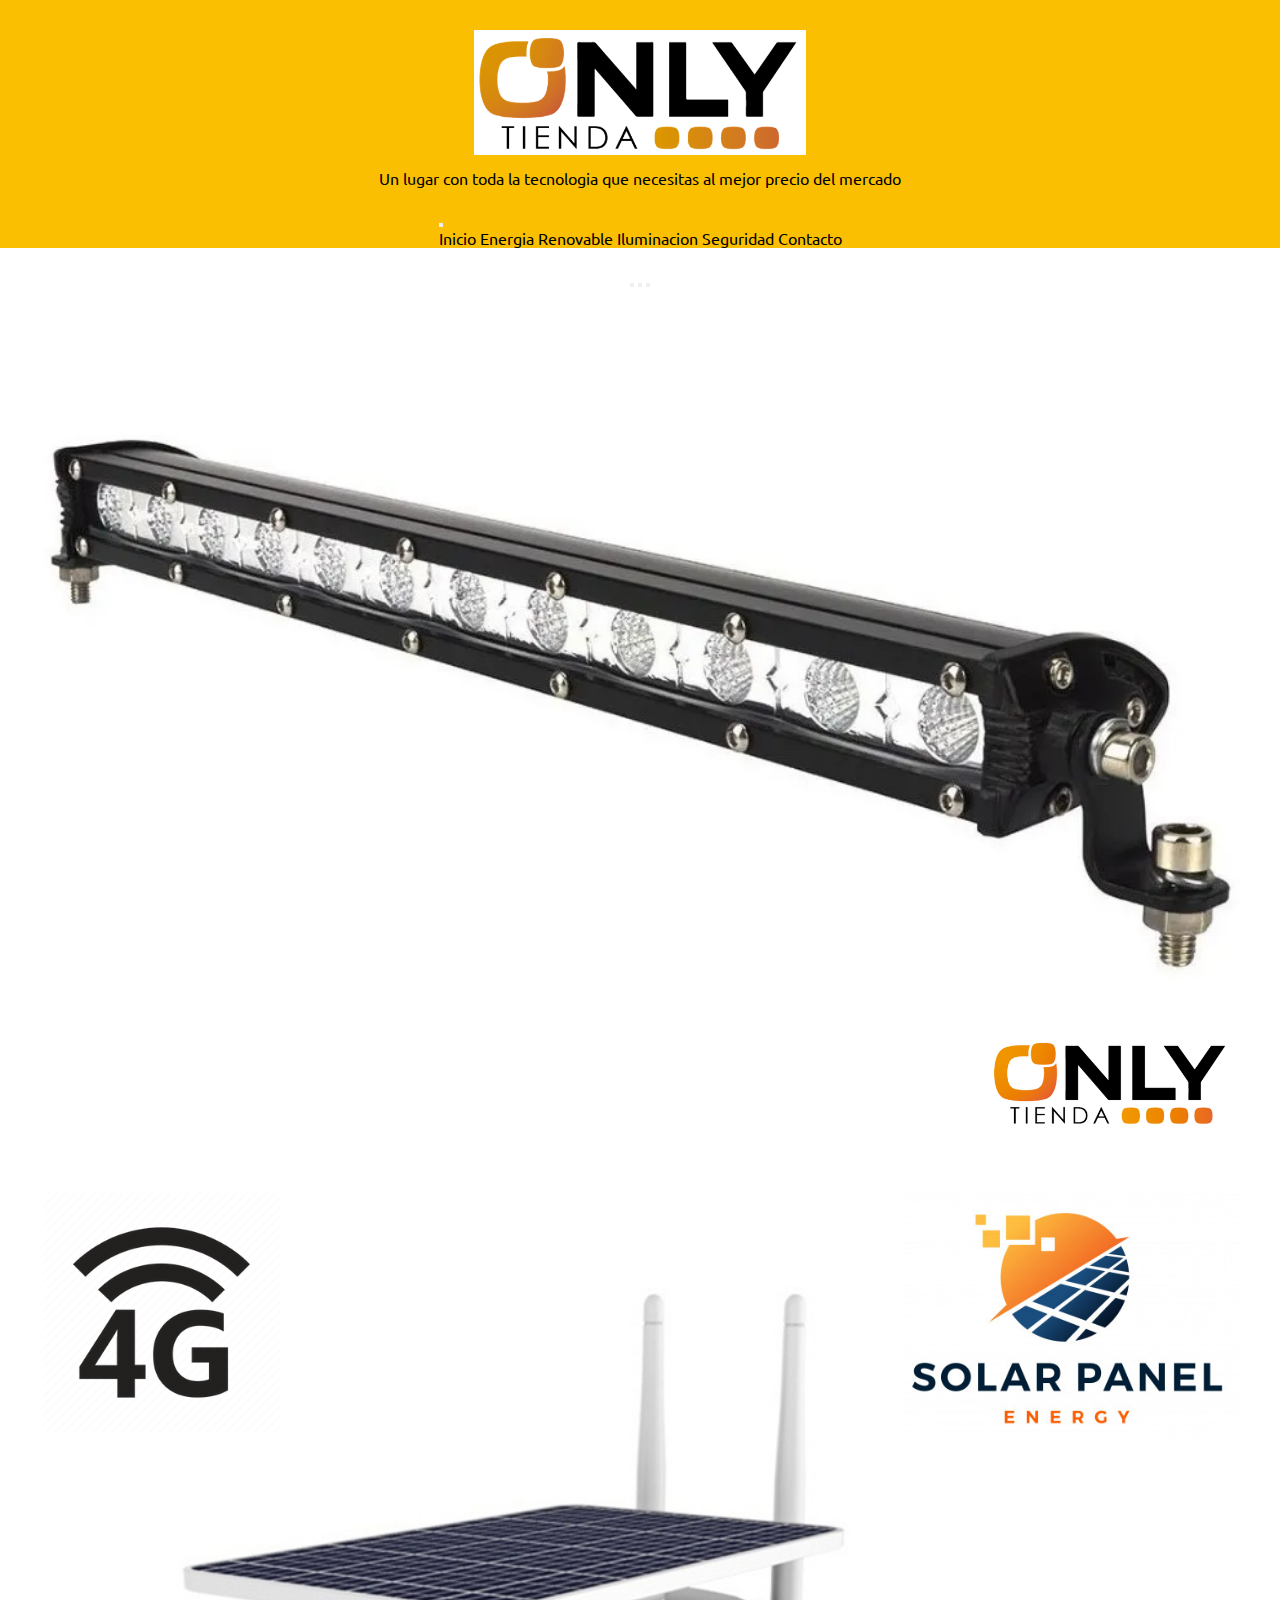
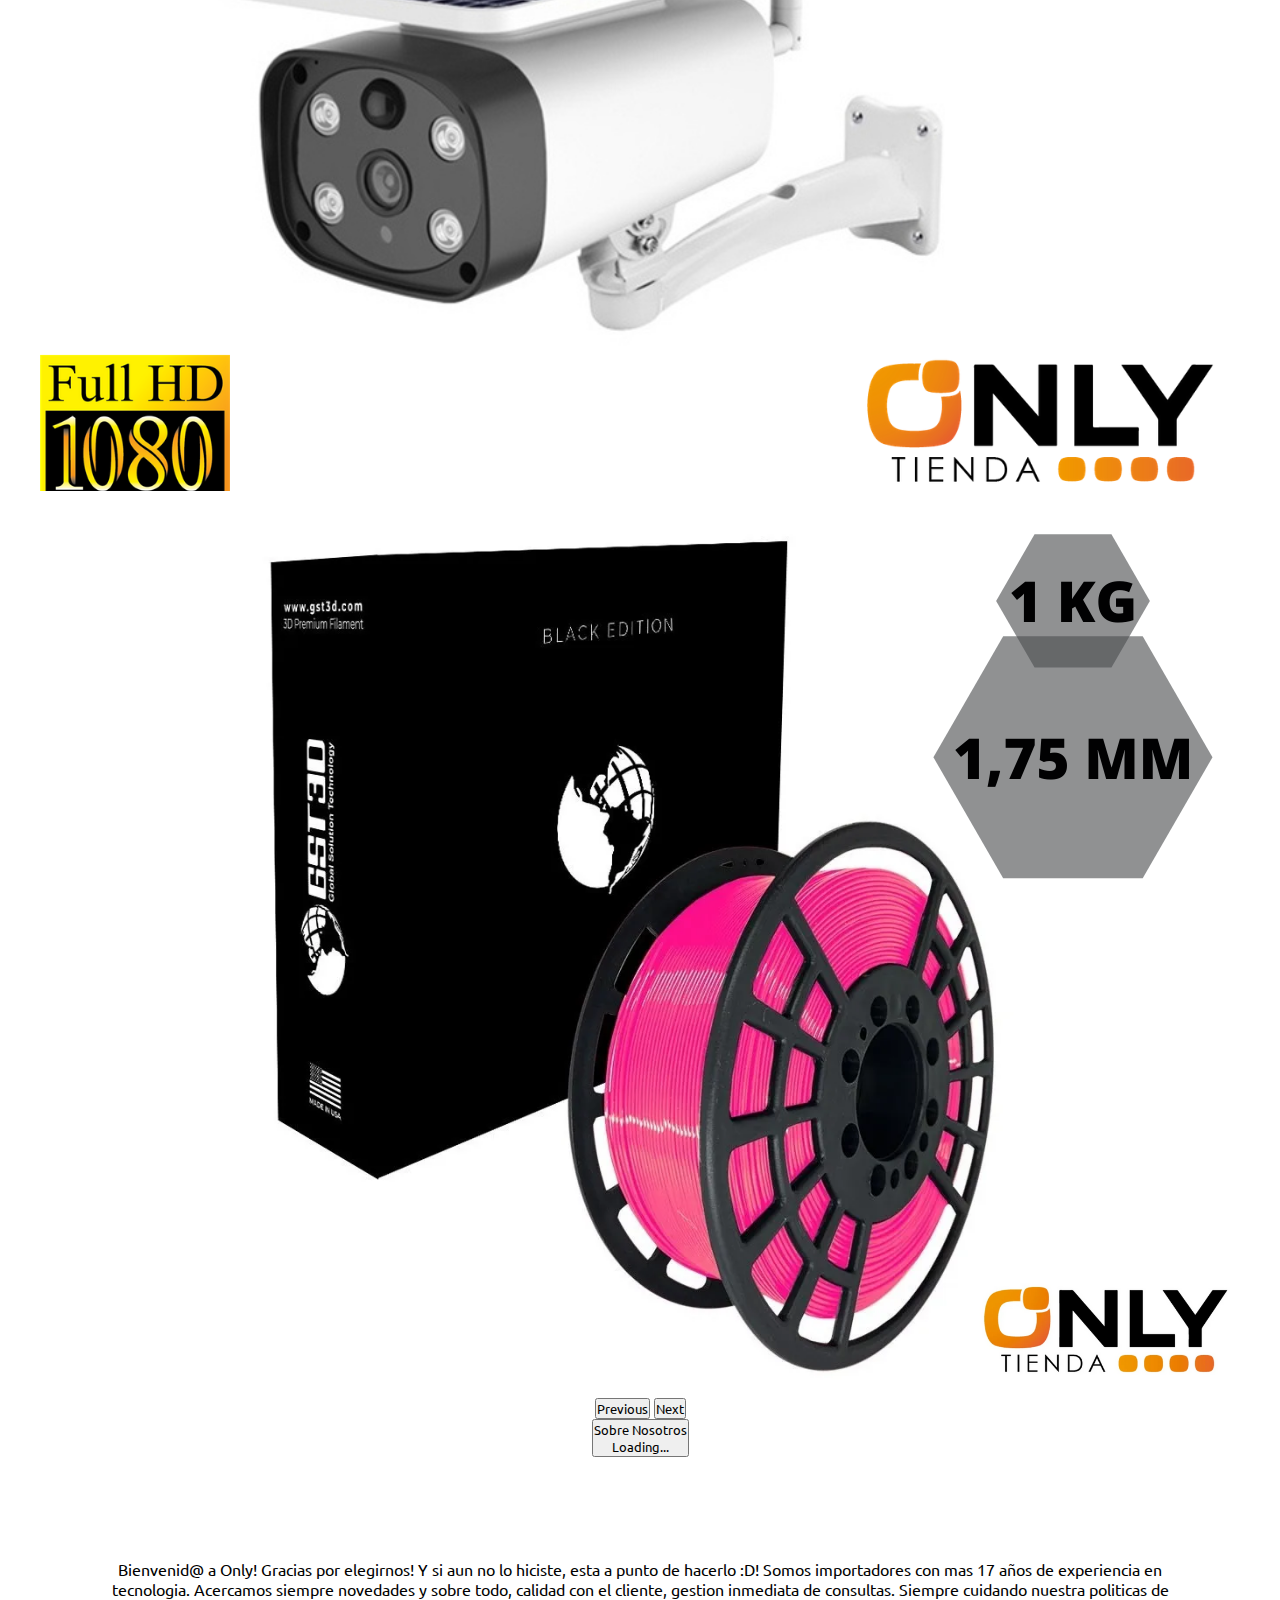
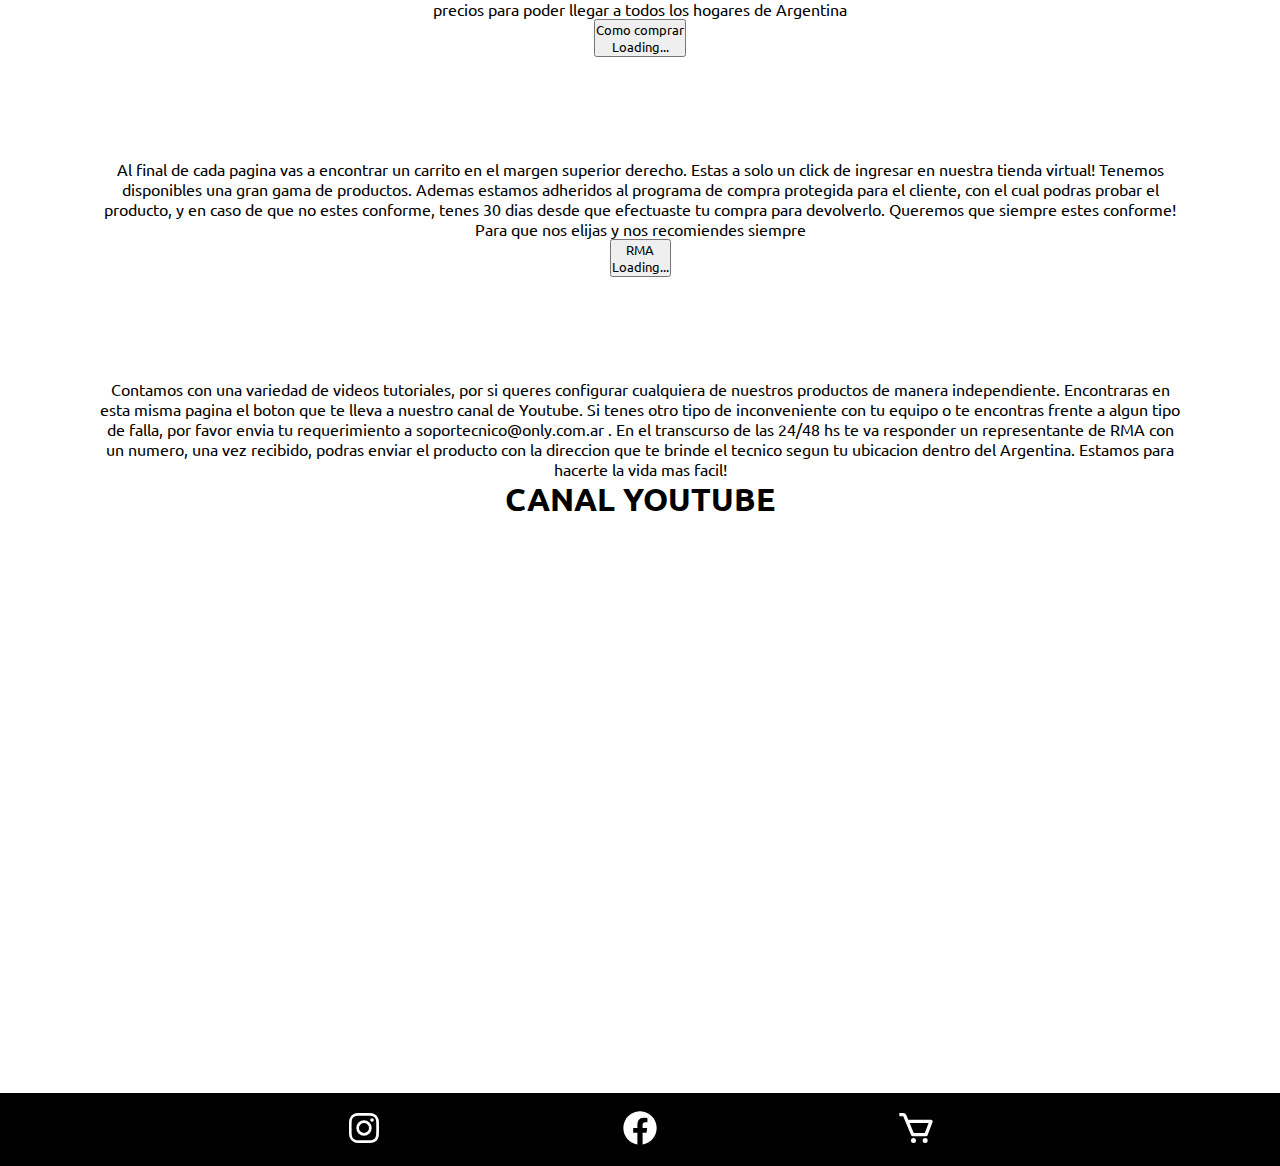
==== commit 31eb3864: "Incorporando Sass" ====
--- a/index.html
+++ b/index.html
@@ -7,12 +7,12 @@
     <meta name="viewport" content="width=device-width, initial-scale=1.0">
     <title>Tienda Only</title>
     <link href="https://cdn.jsdelivr.net/npm/bootstrap@5.1.3/dist/css/bootstrap.min.css" rel="stylesheet" integrity="sha384-1BmE4kWBq78iYhFldvKuhfTAU6auU8tT94WrHftjDbrCEXSU1oBoqyl2QvZ6jIW3" crossorigin="anonymous">
-    <link rel="stylesheet" href="./Estilo/style.css">
+    <link rel="stylesheet" href="./scss/estilo.css">
 </head>
 
 <body>
 
-    <!----------------------- HEADER ---------------------------------------->
+    <!-----------------------COMIENZO DEL HEADER ---------------------------------------->
 
     <div class="layoutGrilla">
         <header>
@@ -40,13 +40,15 @@
             </nav>
         </header>
 
-        <!------------------------------ MAIN ------------------------------------------------>
+        <!-----------------------FIN DEL HEADER ---------------------------------------->
+
+        <!------------------------------COMIENZO DEL MAIN ------------------------------------------------>
 
         <main class="container">
 
-            <!-- CAROUSEL -->
 
-            <!------------------- COMIENZO CAROUSEL----------------->
+            <!------------------- COMIENZO DEL CAROUSEL----------------->
+
             <div id="carouselExampleIndicators" class="carousel carousel-dark slide" data-bs-ride="carousel">
                 <div class="carousel-indicators">
                     <button type="button" data-bs-target="#carouselExampleIndicators" data-bs-slide-to="0" class="active" aria-current="true" aria-label="Slide 1"></button>
@@ -75,8 +77,6 @@
             </div>
 
             <!------------------- FIN DEL CAROUSEL----------------->
-
-
             
             <!------------------- COMIENZO DEL ACORDEON----------------->
         
@@ -136,7 +136,9 @@
             </iframe>
         </main>
 
-        <!------------------------- FOOTER----------------------------------------->
+        <!----------------------- FIN DEL MAIN ---------------------------------------->
+
+        <!-------------------------COMIENZO DEL FOOTER----------------------------------------->
 
 
         <footer>
@@ -171,6 +173,8 @@
             </div>
         </footer>
 
+        <!----------------------- FIN DEL FOOTER ---------------------------------------->
+
     </div>
     <script src="https://cdn.jsdelivr.net/npm/bootstrap@5.1.3/dist/js/bootstrap.bundle.min.js" integrity="sha384-ka7Sk0Gln4gmtz2MlQnikT1wXgYsOg+OMhuP+IlRH9sENBO0LRn5q+8nbTov4+1p" crossorigin="anonymous">
     </script>
--- a/scss/estilo.css
+++ b/scss/estilo.css
@@ -0,0 +1,263 @@
+@import url("https://fonts.googleapis.com/css2?family=Ubuntu:wght@400;700&display=swap");
+* {
+  margin: 0;
+  padding: 0;
+  -webkit-box-sizing: border-box;
+          box-sizing: border-box;
+  font-family: "Ubuntu", sans-serif;
+}
+
+.layoutGrilla {
+  display: -ms-grid;
+  display: grid;
+  -ms-grid-columns: 1fr;
+      grid-template-columns: 1fr;
+  grid-auto-rows: auto;
+      grid-template-areas: "cabezal" "principal" "pie";
+}
+
+svg {
+  width: 40px;
+  height: 40px;
+  -webkit-transition: all 1000ms ease-in-out;
+  transition: all 1000ms ease-in-out;
+}
+
+svg:hover {
+  background-color: white;
+  padding: 10px;
+  border-radius: 100%;
+}
+
+svg:hover path {
+  fill: black;
+}
+
+svg:hover circle {
+  fill: black;
+}
+
+svg path {
+  fill: white;
+}
+
+svg circle {
+  fill: white;
+}
+
+svg .youtubeIcono {
+  width: 100px;
+  height: 100px;
+}
+
+svg .youtubeIcono path {
+  fill: black;
+}
+
+svg .verMas {
+  display: inline-block;
+  width: 100%;
+  text-align: center;
+  font-size: 20px;
+  background-color: purple;
+  padding: 8px 10px;
+  color: white;
+  border-radius: 10px;
+  cursor: pointer;
+  -webkit-box-sizing: border-box;
+          box-sizing: border-box;
+  margin-bottom: 15px;
+}
+
+@media only screen and (min-width: 800px) {
+  .verMas {
+    width: 50%;
+    background-color: purple;
+    color: white;
+    font-weight: bold;
+  }
+}
+
+.contenedorIcono {
+  width: 100%;
+  text-align: center;
+}
+
+.video1 {
+  width: 100%;
+  height: 300px;
+  margin-bottom: 30px;
+}
+
+li {
+  list-style: none;
+  margin-bottom: 20px;
+  text-align: center;
+}
+
+a {
+  text-decoration: none;
+  color: black;
+}
+
+.boton {
+  color: white;
+  background-color: black;
+  border-radius: 10px;
+  padding: 10px;
+}
+
+@media only screen and (min-width: 1200px) {
+  .video1 {
+    height: 500px;
+  }
+}
+
+header {
+  -ms-grid-row: 1;
+  -ms-grid-column: 1;
+  grid-area: cabezal;
+  display: -webkit-box;
+  display: -ms-flexbox;
+  display: flex;
+  -webkit-box-orient: vertical;
+  -webkit-box-direction: normal;
+      -ms-flex-direction: column;
+          flex-direction: column;
+  -webkit-box-pack: start;
+      -ms-flex-pack: start;
+          justify-content: flex-start;
+  -webkit-box-align: center;
+      -ms-flex-align: center;
+          align-items: center;
+  margin-bottom: 20px;
+  background-color: #fbbf02;
+}
+
+header img {
+  width: 100%;
+  height: 125px;
+  margin-top: 30px;
+}
+
+header a {
+  margin-bottom: 10px;
+}
+
+header p {
+  margin-bottom: 10px;
+}
+
+header h1 {
+  margin-bottom: 10px;
+}
+
+header p {
+  text-align: center;
+  margin-bottom: 20px;
+}
+
+@media only screen and (min-width: 800px) {
+  h2 {
+    text-align: center;
+    margin-bottom: 100px;
+  }
+  ul {
+    display: -webkit-box;
+    display: -ms-flexbox;
+    display: flex;
+  }
+  ul li {
+    margin-right: 15px;
+  }
+}
+
+@media only screen and (min-width: 1200px) {
+  ul {
+    display: -webkit-box;
+    display: -ms-flexbox;
+    display: flex;
+  }
+  ul li {
+    margin-right: 25px;
+  }
+}
+
+main {
+  -ms-grid-row: 2;
+  -ms-grid-column: 1;
+  grid-area: principal;
+  width: 85%;
+  max-width: 1200px;
+  margin: 0 auto;
+  min-width: 50%;
+  min-height: 70vh;
+  text-align: center;
+}
+
+main a {
+  color: black;
+  width: 100%;
+}
+
+main .mainIluminacion {
+  width: 90%;
+  margin: 0 auto;
+  text-align: center;
+}
+
+main .bloqueER {
+  border-radius: 20px;
+  text-align: center;
+  margin-top: 100px;
+  margin-bottom: 100px;
+  background-color: #888484;
+}
+
+@media only screen and (min-width: 800px) {
+  main {
+    display: -webkit-box;
+    display: -ms-flexbox;
+    display: flex;
+    -webkit-box-orient: vertical;
+    -webkit-box-direction: normal;
+        -ms-flex-direction: column;
+            flex-direction: column;
+    -webkit-box-pack: center;
+        -ms-flex-pack: center;
+            justify-content: center;
+    -webkit-box-align: center;
+        -ms-flex-align: center;
+            align-items: center;
+  }
+}
+
+footer {
+  -ms-grid-row: 3;
+  -ms-grid-column: 1;
+  grid-area: pie;
+  text-align: center;
+  width: 100%;
+  background-color: black;
+  padding: 15px;
+  display: -webkit-box;
+  display: -ms-flexbox;
+  display: flex;
+  -webkit-box-pack: center;
+      -ms-flex-pack: center;
+          justify-content: center;
+}
+
+footer .piePagina {
+  width: 85%;
+  display: -webkit-box;
+  display: -ms-flexbox;
+  display: flex;
+  -webkit-box-pack: space-evenly;
+      -ms-flex-pack: space-evenly;
+          justify-content: space-evenly;
+  -webkit-box-align: center;
+      -ms-flex-align: center;
+          align-items: center;
+}
+/*# sourceMappingURL=estilo.css.map */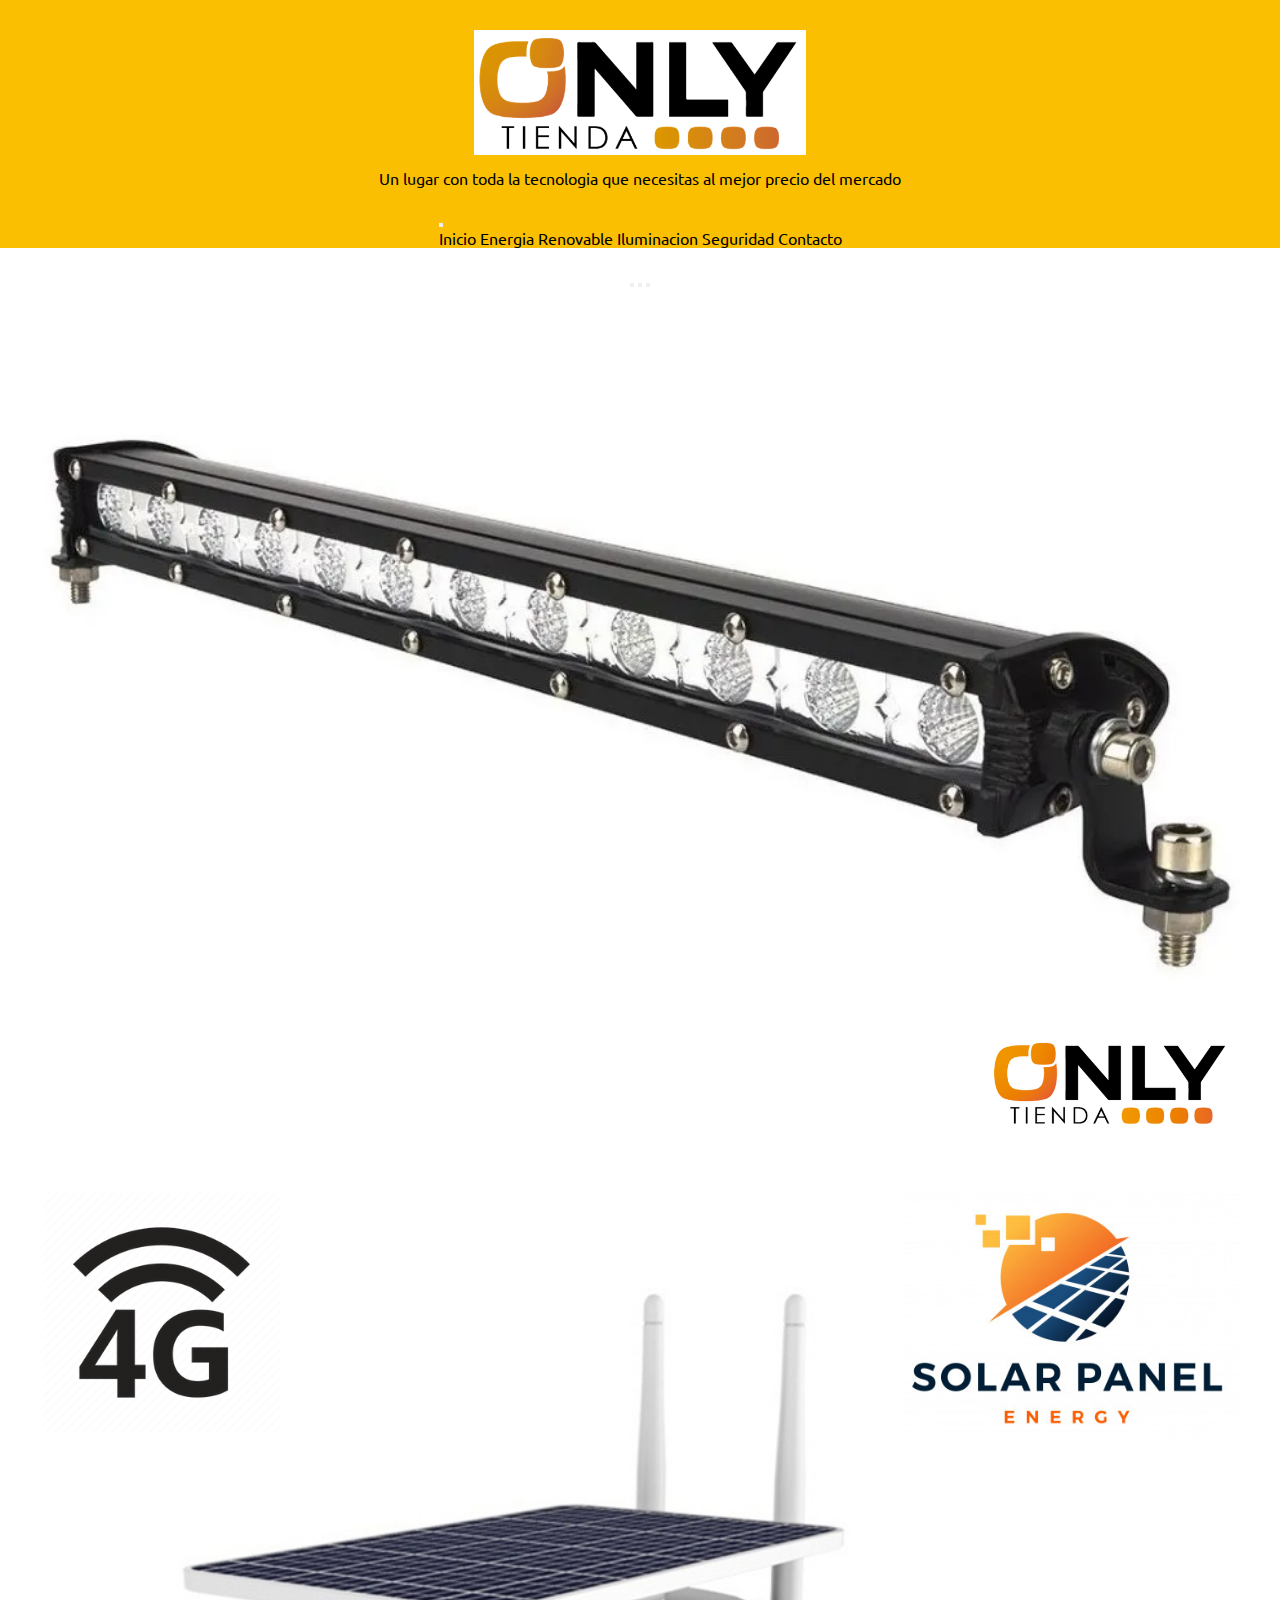
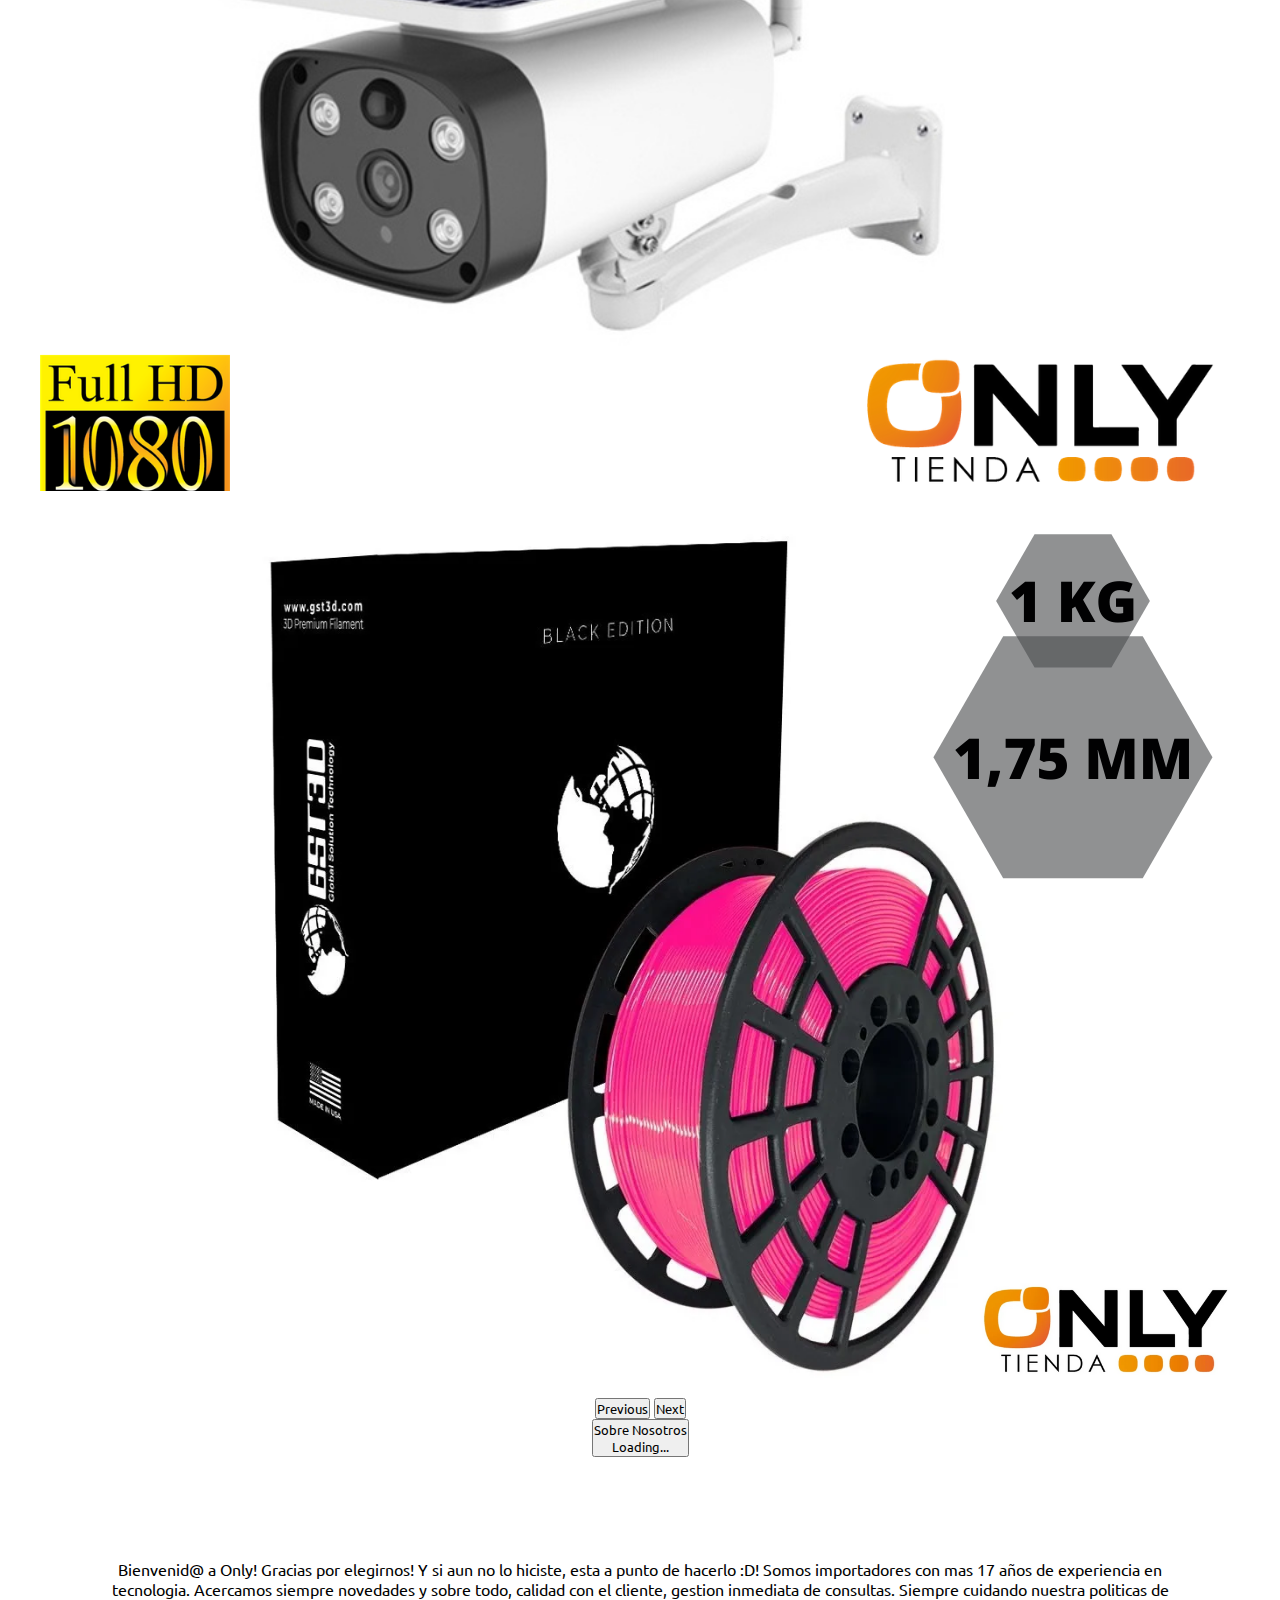
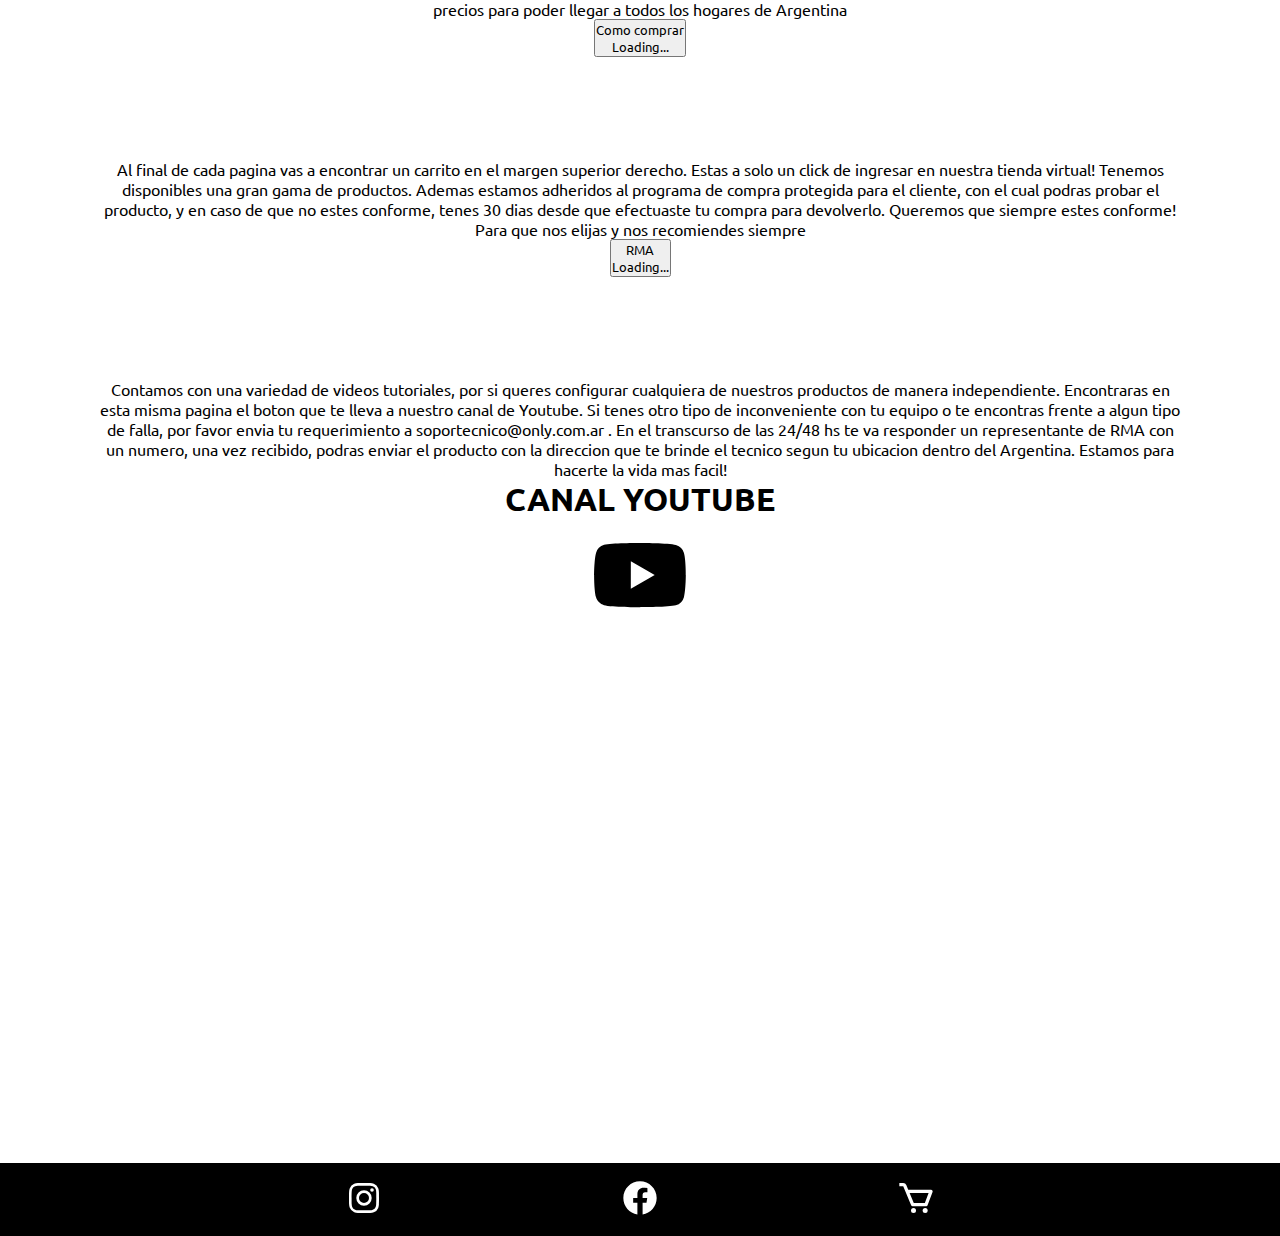
==== commit 522210a7: "MODIFICACION DEL PROYECTO" ====
--- a/index.html
+++ b/index.html
@@ -5,9 +5,12 @@
     <meta charset="UTF-8">
     <meta http-equiv="X-UA-Compatible" content="IE=edge">
     <meta name="viewport" content="width=device-width, initial-scale=1.0">
-    <title>Tienda Only</title>
+    <meta name="description" content="Sitio insititucional de Only Tienda, un lugar con toda las novedades tecnologicas">
+    <meta name="keywords" content="tecnologia, tienda, energia renovable, termotanques solares, iluminacion, LED, seguridad, camaras, argentina">
+    <title>Tienda Only | Inicio</title>
     <link href="https://cdn.jsdelivr.net/npm/bootstrap@5.1.3/dist/css/bootstrap.min.css" rel="stylesheet" integrity="sha384-1BmE4kWBq78iYhFldvKuhfTAU6auU8tT94WrHftjDbrCEXSU1oBoqyl2QvZ6jIW3" crossorigin="anonymous">
     <link rel="stylesheet" href="./scss/estilo.css">
+    
 </head>
 
 <body>
--- a/scss/estilo.css
+++ b/scss/estilo.css
@@ -1,4 +1,9 @@
 @import url("https://fonts.googleapis.com/css2?family=Ubuntu:wght@400;700&display=swap");
+.youtubeIcono {
+  width: 110px;
+  height: 110px;
+}
+
 * {
   margin: 0;
   padding: 0;
@@ -24,17 +29,17 @@
 }
 
 svg:hover {
-  background-color: white;
+  background-color: ligthen white, 20;
   padding: 10px;
   border-radius: 100%;
 }
 
 svg:hover path {
-  fill: black;
+  fill: white;
 }
 
 svg:hover circle {
-  fill: black;
+  fill: white;
 }
 
 svg path {
@@ -43,15 +48,6 @@
 
 svg circle {
   fill: white;
-}
-
-svg .youtubeIcono {
-  width: 100px;
-  height: 100px;
-}
-
-svg .youtubeIcono path {
-  fill: black;
 }
 
 svg .verMas {
@@ -67,6 +63,24 @@
   -webkit-box-sizing: border-box;
           box-sizing: border-box;
   margin-bottom: 15px;
+}
+
+.youtubeIcono path {
+  fill: black;
+}
+
+.youtubeIcono:hover {
+  background-color: black;
+  padding: 10px;
+  border-radius: 100%;
+}
+
+.youtubeIcono:hover path {
+  fill: white;
+}
+
+.youtubeIcono:hover circle {
+  fill: white;
 }
 
 @media only screen and (min-width: 800px) {
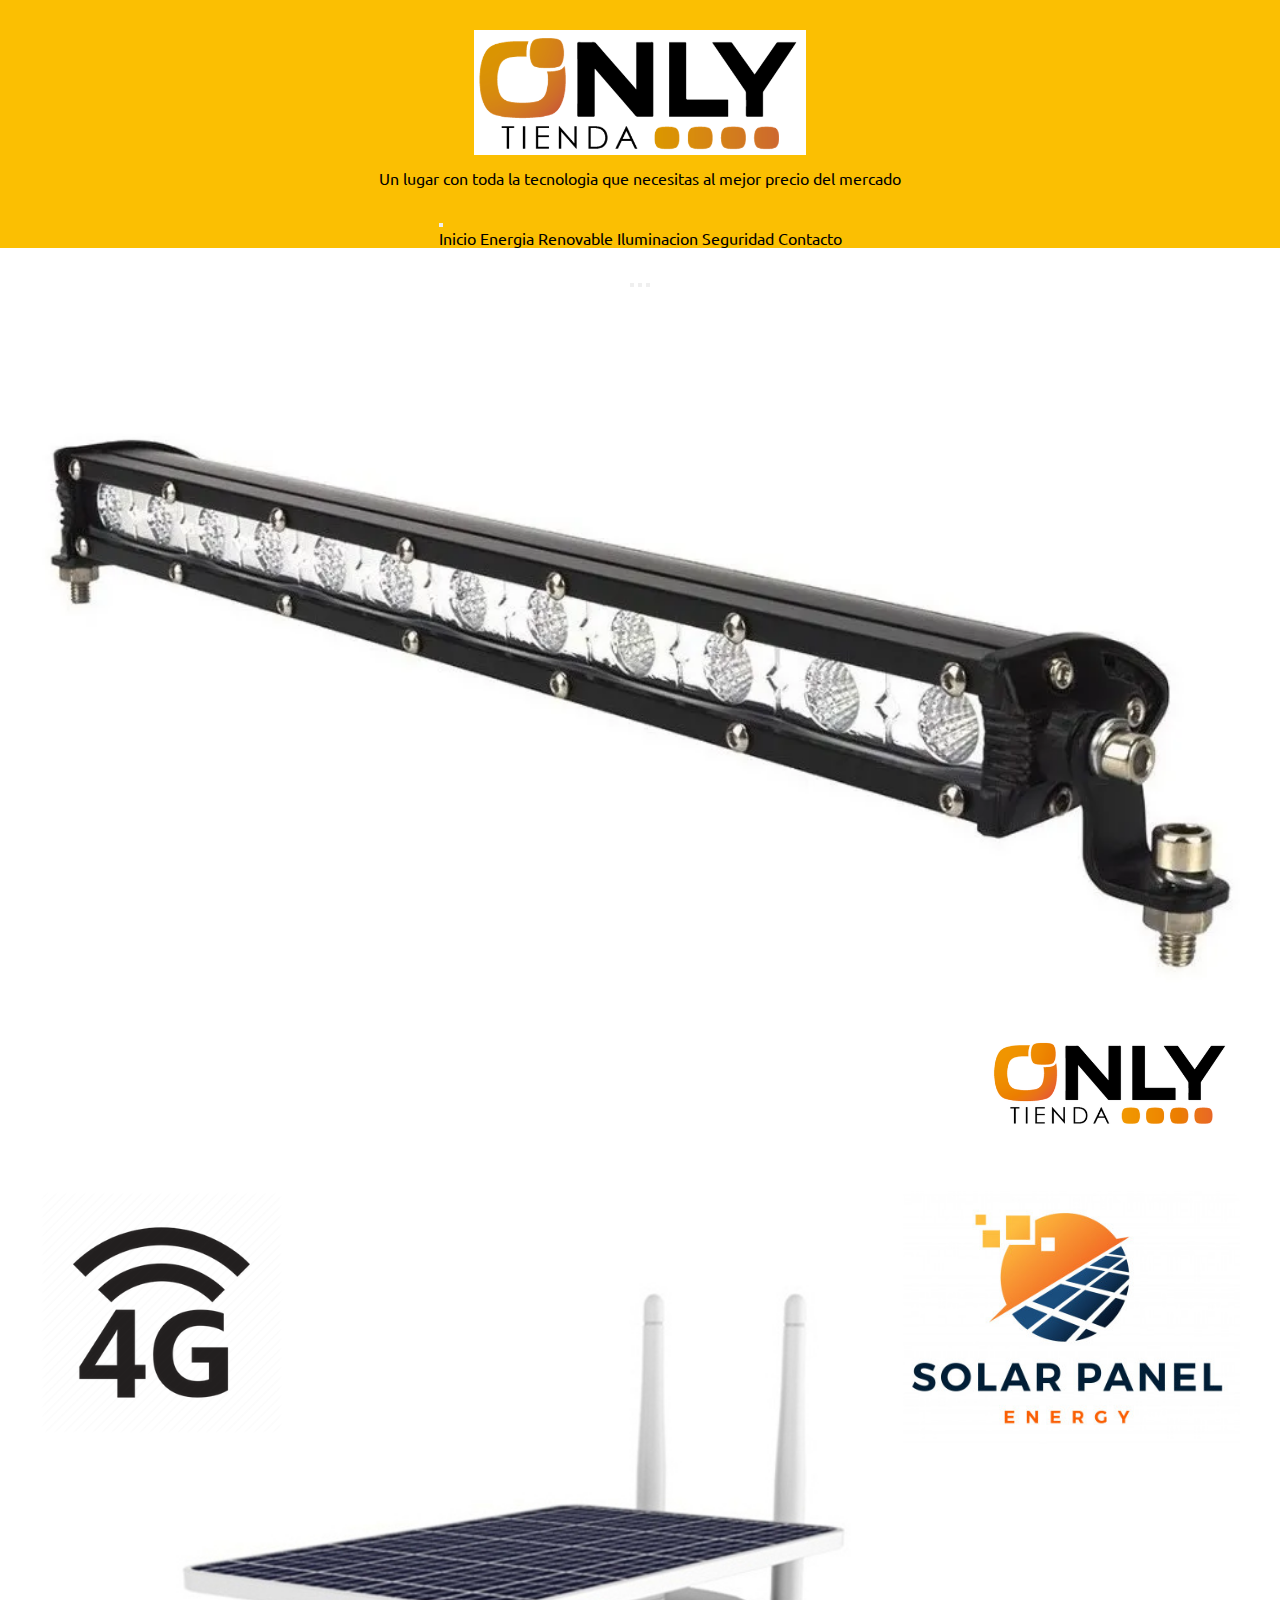
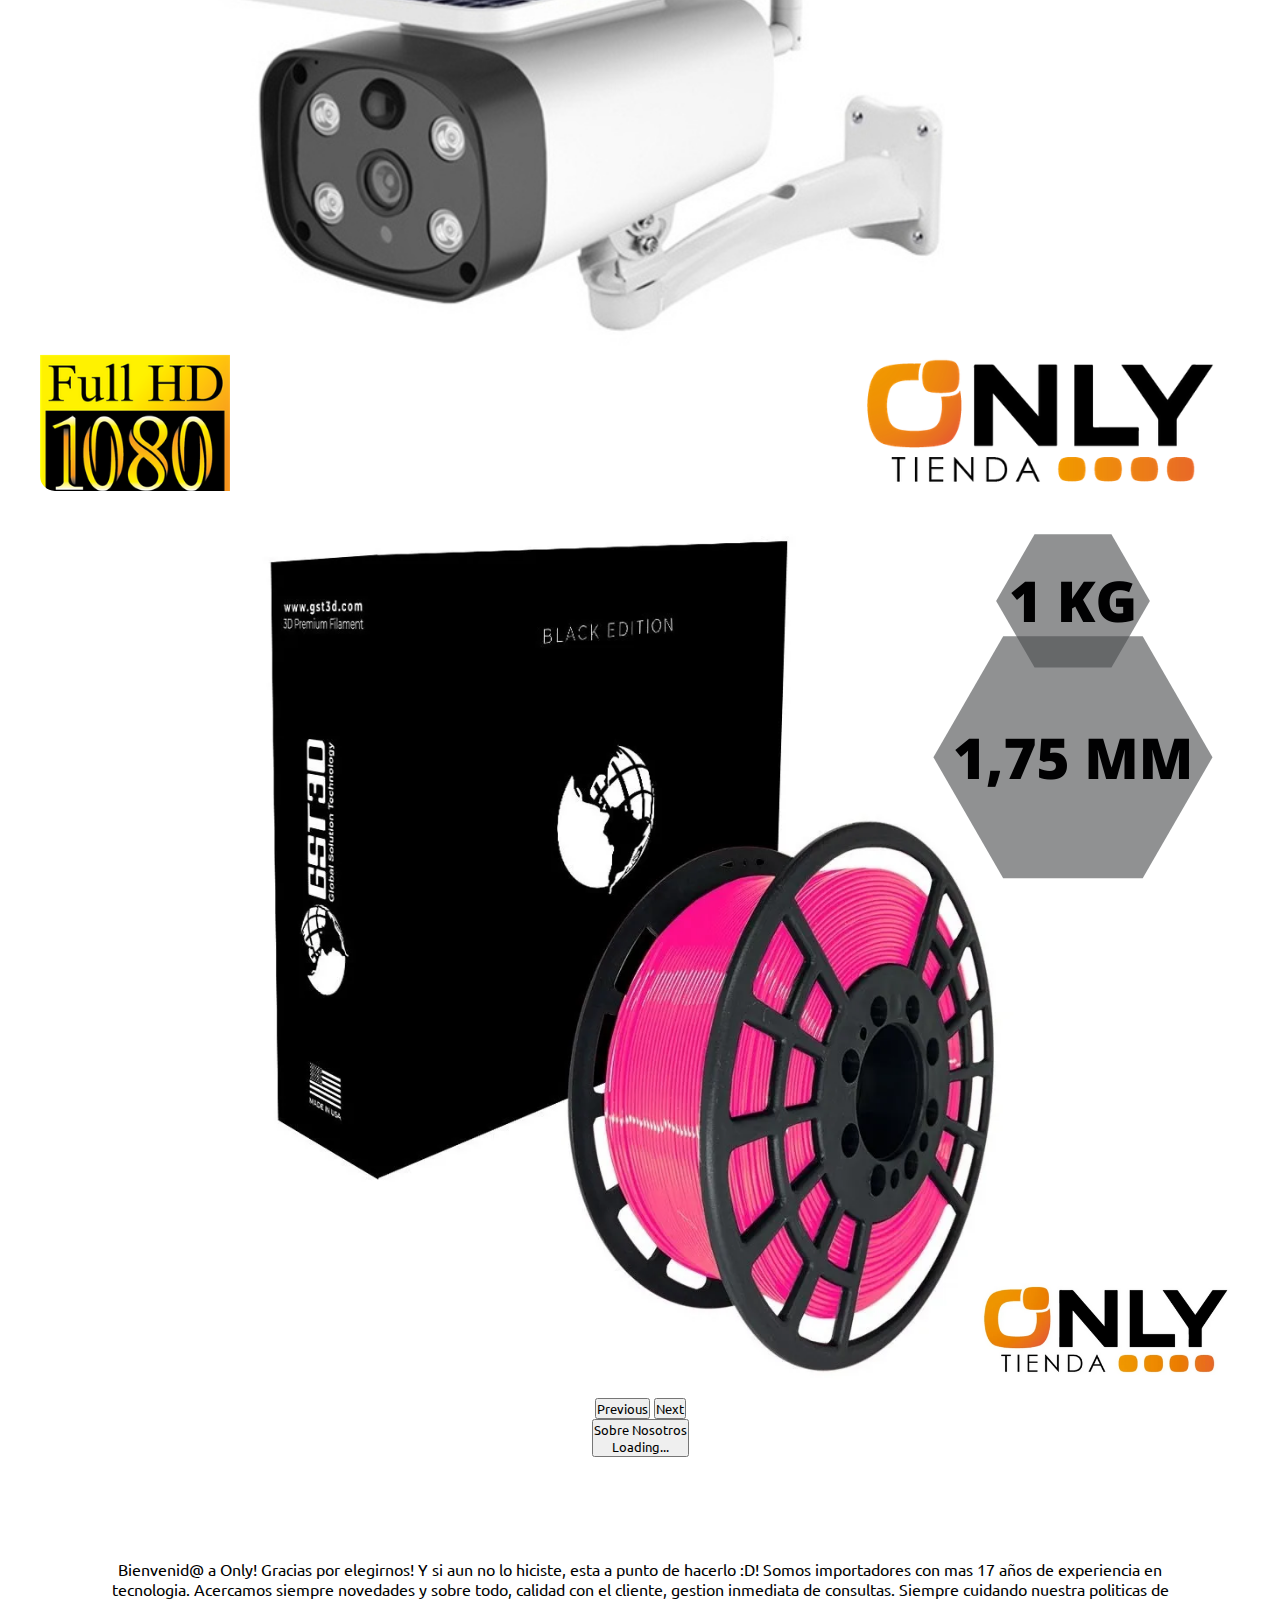
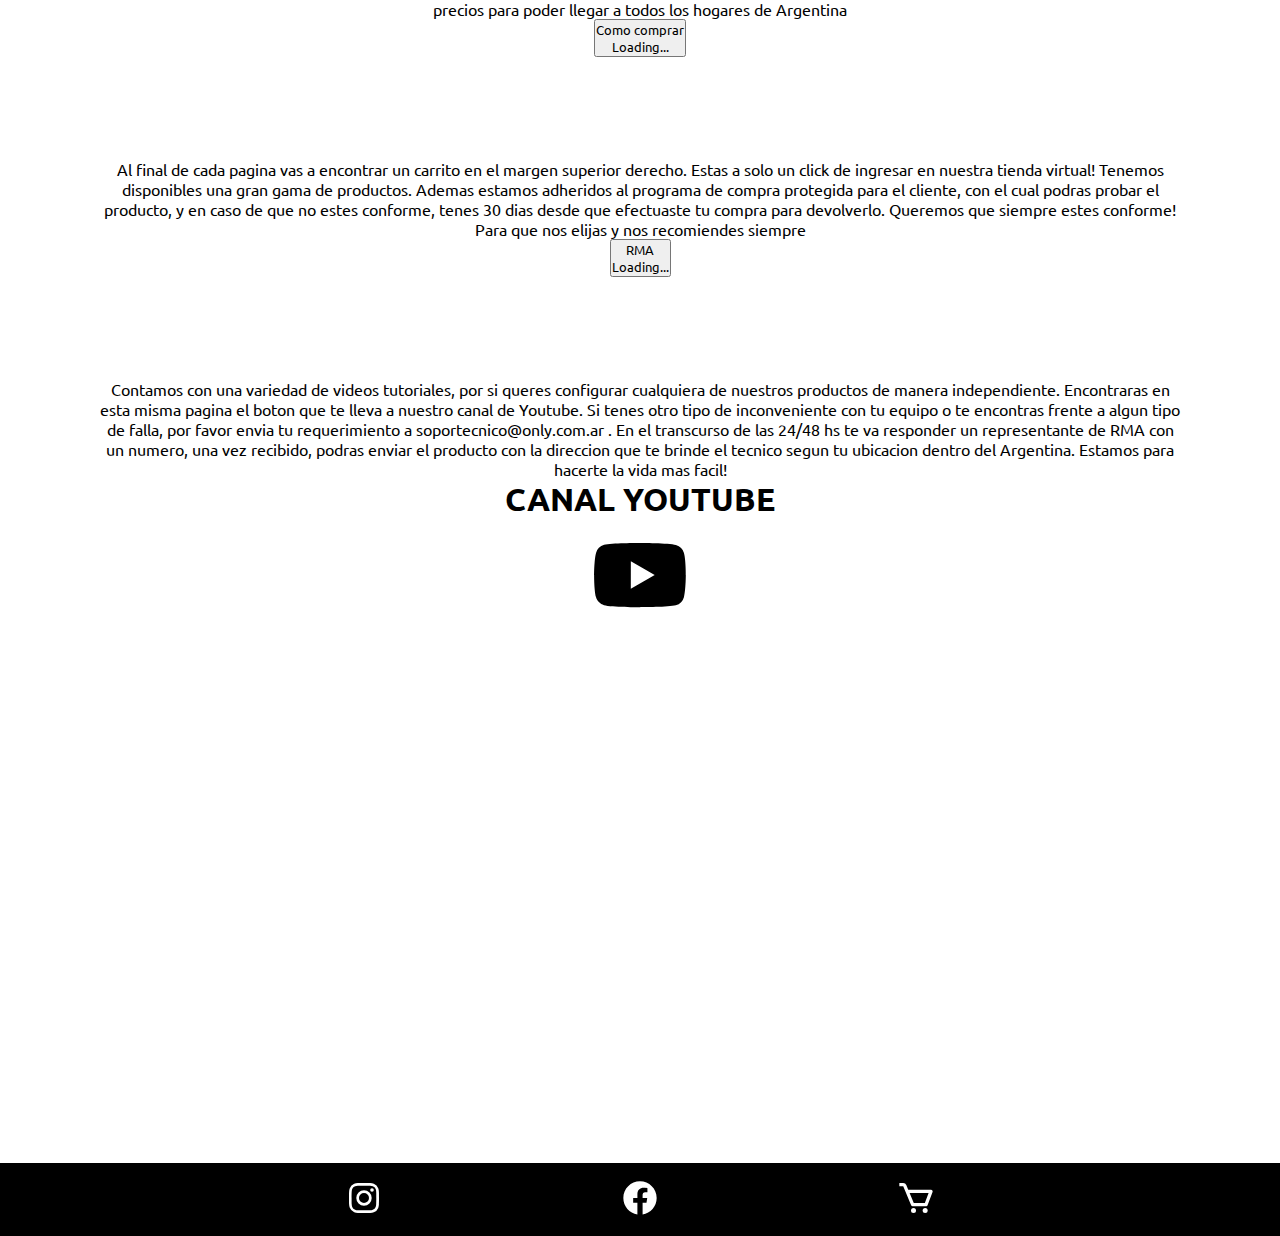
==== commit a6235fad: "cambios para proyecto final" ====
--- a/index.html
+++ b/index.html
@@ -10,7 +10,7 @@
     <title>Tienda Only | Inicio</title>
     <link href="https://cdn.jsdelivr.net/npm/bootstrap@5.1.3/dist/css/bootstrap.min.css" rel="stylesheet" integrity="sha384-1BmE4kWBq78iYhFldvKuhfTAU6auU8tT94WrHftjDbrCEXSU1oBoqyl2QvZ6jIW3" crossorigin="anonymous">
     <link rel="stylesheet" href="./scss/estilo.css">
-    
+
 </head>
 
 <body>
@@ -23,7 +23,6 @@
                 <img src="./imagenes/logotienda2.png" alt="Logo Tienda">
             </a>
             <p class="parrafoTitulo">Un lugar con toda la tecnologia que necesitas al mejor precio del mercado</p>
-
             <nav class="navbar navbar-expand-lg navbar-light bg-light navbar navbar-dark bg-dark">
                 <div class="container">
                     <a class="navbar-brand d-none" href="#"></a>
@@ -42,13 +41,10 @@
                 </div>
             </nav>
         </header>
-
         <!-----------------------FIN DEL HEADER ---------------------------------------->
 
         <!------------------------------COMIENZO DEL MAIN ------------------------------------------------>
-
         <main class="container">
-
 
             <!------------------- COMIENZO DEL CAROUSEL----------------->
 
@@ -80,69 +76,72 @@
             </div>
 
             <!------------------- FIN DEL CAROUSEL----------------->
-            
+
             <!------------------- COMIENZO DEL ACORDEON----------------->
-        
 
             <div class="accordion accordion-flush mx-auto" id="accordionFlushExample">
-              <div class="accordion-item">
-                <h2 class="accordion-header" id="flush-headingOne">
-                  <button class="accordion-button collapsed" type="button" data-bs-toggle="collapse" data-bs-target="#flush-collapseOne" aria-expanded="false" aria-controls="flush-collapseOne">
-                    Sobre Nosotros <div class="spinner-grow spinner-grow-sm"  role="status">
-                      <span class="visually-hidden">Loading...</span>
+                <div class="accordion-item">
+                    <h2 class="accordion-header" id="flush-headingOne">
+                        <button class="accordion-button collapsed" type="button" data-bs-toggle="collapse" data-bs-target="#flush-collapseOne" aria-expanded="false" aria-controls="flush-collapseOne">
+                            Sobre Nosotros <div class="spinner-grow spinner-grow-sm" role="status">
+                                <span class="visually-hidden">Loading...</span>
+                            </div>
+                        </button>
+                    </h2>
+                    <div id="flush-collapseOne" class="accordion-collapse collapse" aria-labelledby="flush-headingOne" data-bs-parent="#accordionFlushExample">
+                        <div class="accordion-body">Bienvenid@ a Only! Gracias por elegirnos! Y si aun no lo hiciste, esta a punto de hacerlo :D! Somos importadores con mas 17 años de experiencia en tecnologia. Acercamos siempre novedades y sobre todo, calidad con el cliente, gestion
+                            inmediata de consultas. Siempre cuidando nuestra politicas de precios para poder llegar a todos los hogares de Argentina</div>
                     </div>
-                  </button>
-                  
-                </h2>
-                <div id="flush-collapseOne" class="accordion-collapse collapse" aria-labelledby="flush-headingOne" data-bs-parent="#accordionFlushExample">
-                  <div class="accordion-body">Bienvenid@ a Only! Gracias por elegirnos! Y si aun no lo hiciste, esta a punto de hacerlo :D! Somos importadores con mas 17 años de experiencia en tecnologia. Acercamos siempre novedades y sobre todo, calidad con el cliente, gestion inmediata de consultas. Siempre cuidando nuestra politicas de precios para poder llegar a todos los hogares de Argentina</div>
                 </div>
-              </div>
-              <div class="accordion-item">
-                <h2 class="accordion-header" id="flush-headingTwo">
-                  <button class="accordion-button collapsed" type="button" data-bs-toggle="collapse" data-bs-target="#flush-collapseTwo" aria-expanded="false" aria-controls="flush-collapseTwo">
-                    Como comprar <div class="spinner-grow spinner-grow-sm"  role="status">
-                      <span class="visually-hidden">Loading...</span>
+                <div class="accordion-item">
+                    <h2 class="accordion-header" id="flush-headingTwo">
+                        <button class="accordion-button collapsed" type="button" data-bs-toggle="collapse" data-bs-target="#flush-collapseTwo" aria-expanded="false" aria-controls="flush-collapseTwo">
+                            Como comprar <div class="spinner-grow spinner-grow-sm" role="status">
+                                <span class="visually-hidden">Loading...</span>
+                            </div>
+                        </button>
+                    </h2>
+                    <div id="flush-collapseTwo" class="accordion-collapse collapse" aria-labelledby="flush-headingTwo" data-bs-parent="#accordionFlushExample">
+                        <div class="accordion-body">Al final de cada pagina vas a encontrar un carrito en el margen superior derecho. Estas a solo un click de ingresar en nuestra tienda virtual! Tenemos disponibles una gran gama de productos. Ademas estamos adheridos al programa
+                            de compra protegida para el cliente, con el cual podras probar el producto, y en caso de que no estes conforme, tenes 30 dias desde que efectuaste tu compra para devolverlo. Queremos que siempre estes conforme! Para que nos
+                            elijas y nos recomiendes siempre </div>
                     </div>
-                  </button>
-                </h2>
-                <div id="flush-collapseTwo" class="accordion-collapse collapse" aria-labelledby="flush-headingTwo" data-bs-parent="#accordionFlushExample">
-                  <div class="accordion-body">Al final de cada pagina vas a encontrar un carrito en el margen superior derecho. Estas a solo un click de ingresar en nuestra tienda virtual! Tenemos disponibles una gran gama de productos. Ademas estamos adheridos al programa de compra protegida para el cliente, con el cual podras probar el producto, y en caso de que no estes conforme, tenes 30 dias desde que efectuaste tu compra para devolverlo. Queremos que siempre estes conforme! Para que nos elijas y nos recomiendes siempre </div>
                 </div>
-              </div>
-              <div class="accordion-item">
-                <h2 class="accordion-header" id="flush-headingThree">
-                  <button class="accordion-button collapsed" type="button" data-bs-toggle="collapse" data-bs-target="#flush-collapseThree" aria-expanded="false" aria-controls="flush-collapseThree">
-                    RMA <div class="spinner-grow spinner-grow-sm"  role="status">
-                      <span class="visually-hidden">Loading...</span>
+                <div class="accordion-item">
+                    <h2 class="accordion-header" id="flush-headingThree">
+                        <button class="accordion-button collapsed" type="button" data-bs-toggle="collapse" data-bs-target="#flush-collapseThree" aria-expanded="false" aria-controls="flush-collapseThree">
+                            RMA <div class="spinner-grow spinner-grow-sm" role="status">
+                                <span class="visually-hidden">Loading...</span>
+                            </div>
+                        </button>
+                    </h2>
+                    <div id="flush-collapseThree" class="accordion-collapse collapse" aria-labelledby="flush-headingThree" data-bs-parent="#accordionFlushExample">
+                        <div class="accordion-body">Contamos con una variedad de videos tutoriales, por si queres configurar cualquiera de nuestros productos de manera independiente. Encontraras en esta misma pagina el boton que te lleva a nuestro canal de Youtube. Si tenes otro
+                            tipo de inconveniente con tu equipo o te encontras frente a algun tipo de falla, por favor envia tu requerimiento a soportecnico@only.com.ar . En el transcurso de las 24/48 hs te va responder un representante de RMA con un
+                            numero, una vez recibido, podras enviar el producto con la direccion que te brinde el tecnico segun tu ubicacion dentro del Argentina. Estamos para hacerte la vida mas facil!</div>
                     </div>
-                  </button>
-                </h2>
-                <div id="flush-collapseThree" class="accordion-collapse collapse" aria-labelledby="flush-headingThree" data-bs-parent="#accordionFlushExample">
-                  <div class="accordion-body">Contamos con una variedad de videos tutoriales, por si queres configurar cualquiera de nuestros productos de manera independiente. Encontraras en esta misma pagina el boton que te lleva a nuestro canal de Youtube. Si tenes otro tipo de inconveniente con tu equipo o te encontras frente a algun tipo de falla, por favor envia tu requerimiento a soportecnico@only.com.ar . En el transcurso de las 24/48 hs te va responder un representante de RMA con un numero, una vez recibido, podras enviar el producto con la direccion que te brinde el tecnico segun tu ubicacion dentro del Argentina. Estamos para hacerte la vida mas facil!</div>
                 </div>
-              </div>
             </div>
 
             <!------------------- FIN DEL ACORDEON----------------->
 
-             <h1>CANAL YOUTUBE</h1>   
-                <div class= "contenedorIcono">
-                    <a href="https://www.youtube.com/channel/UCUPU9AY8t3E3PixEAEkrBeg" target="_blank">
-                        <svg class="youtubeIcono" xmlns="http://www.w3.org/2000/svg" viewBox="0 0 24 24" style="fill: rgba(0, 128, 0, 1);"><path d="M21.593 7.203a2.506 2.506 0 0 0-1.762-1.766C18.265 5.007 12 5 12 5s-6.264-.007-7.831.404a2.56 2.56 0 0 0-1.766 1.778c-.413 1.566-.417 4.814-.417 4.814s-.004 3.264.406 4.814c.23.857.905 1.534 1.763 1.765 1.582.43 7.83.437 7.83.437s6.265.007 7.831-.403a2.515 2.515 0 0 0 1.767-1.763c.414-1.565.417-4.812.417-4.812s.02-3.265-.407-4.831zM9.996 15.005l.005-6 5.207 3.005-5.212 2.995z"></path></svg>
-                    </a>
-                </div>
-            <iframe class="video1" src="https://www.youtube.com/embed/Y6JElQxD5ME"
-                title="Video Tutorial" frameborder="0"
-                allow="accelerometer; autoplay; clipboard-write; encrypted-media; gyroscope; picture-in-picture"
-                allowfullscreen>
+            <h1>CANAL YOUTUBE</h1>
+            <div class="contenedorIcono">
+                <a href="https://www.youtube.com/channel/UCUPU9AY8t3E3PixEAEkrBeg" target="_blank">
+                    <svg class="youtubeIcono" xmlns="http://www.w3.org/2000/svg" viewBox="0 0 24 24" style="fill: rgba(0, 128, 0, 1);">
+                        <path
+                            d="M21.593 7.203a2.506 2.506 0 0 0-1.762-1.766C18.265 5.007 12 5 12 5s-6.264-.007-7.831.404a2.56 2.56 0 0 0-1.766 1.778c-.413 1.566-.417 4.814-.417 4.814s-.004 3.264.406 4.814c.23.857.905 1.534 1.763 1.765 1.582.43 7.83.437 7.83.437s6.265.007 7.831-.403a2.515 2.515 0 0 0 1.767-1.763c.414-1.565.417-4.812.417-4.812s.02-3.265-.407-4.831zM9.996 15.005l.005-6 5.207 3.005-5.212 2.995z">
+                        </path>
+                    </svg>
+                </a>
+            </div>
+            <iframe class="video1" src="https://www.youtube.com/embed/Y6JElQxD5ME" title="Video Tutorial" frameborder="0" allow="accelerometer; autoplay; clipboard-write; encrypted-media; gyroscope; picture-in-picture" allowfullscreen>
             </iframe>
         </main>
 
         <!----------------------- FIN DEL MAIN ---------------------------------------->
 
         <!-------------------------COMIENZO DEL FOOTER----------------------------------------->
-
 
         <footer>
             <div class="piePagina">
--- a/scss/estilo.css
+++ b/scss/estilo.css
@@ -19,6 +19,10 @@
       grid-template-columns: 1fr;
   grid-auto-rows: auto;
       grid-template-areas: "cabezal" "principal" "pie";
+}
+
+.fotito {
+  border-radius: 15px;
 }
 
 svg {
